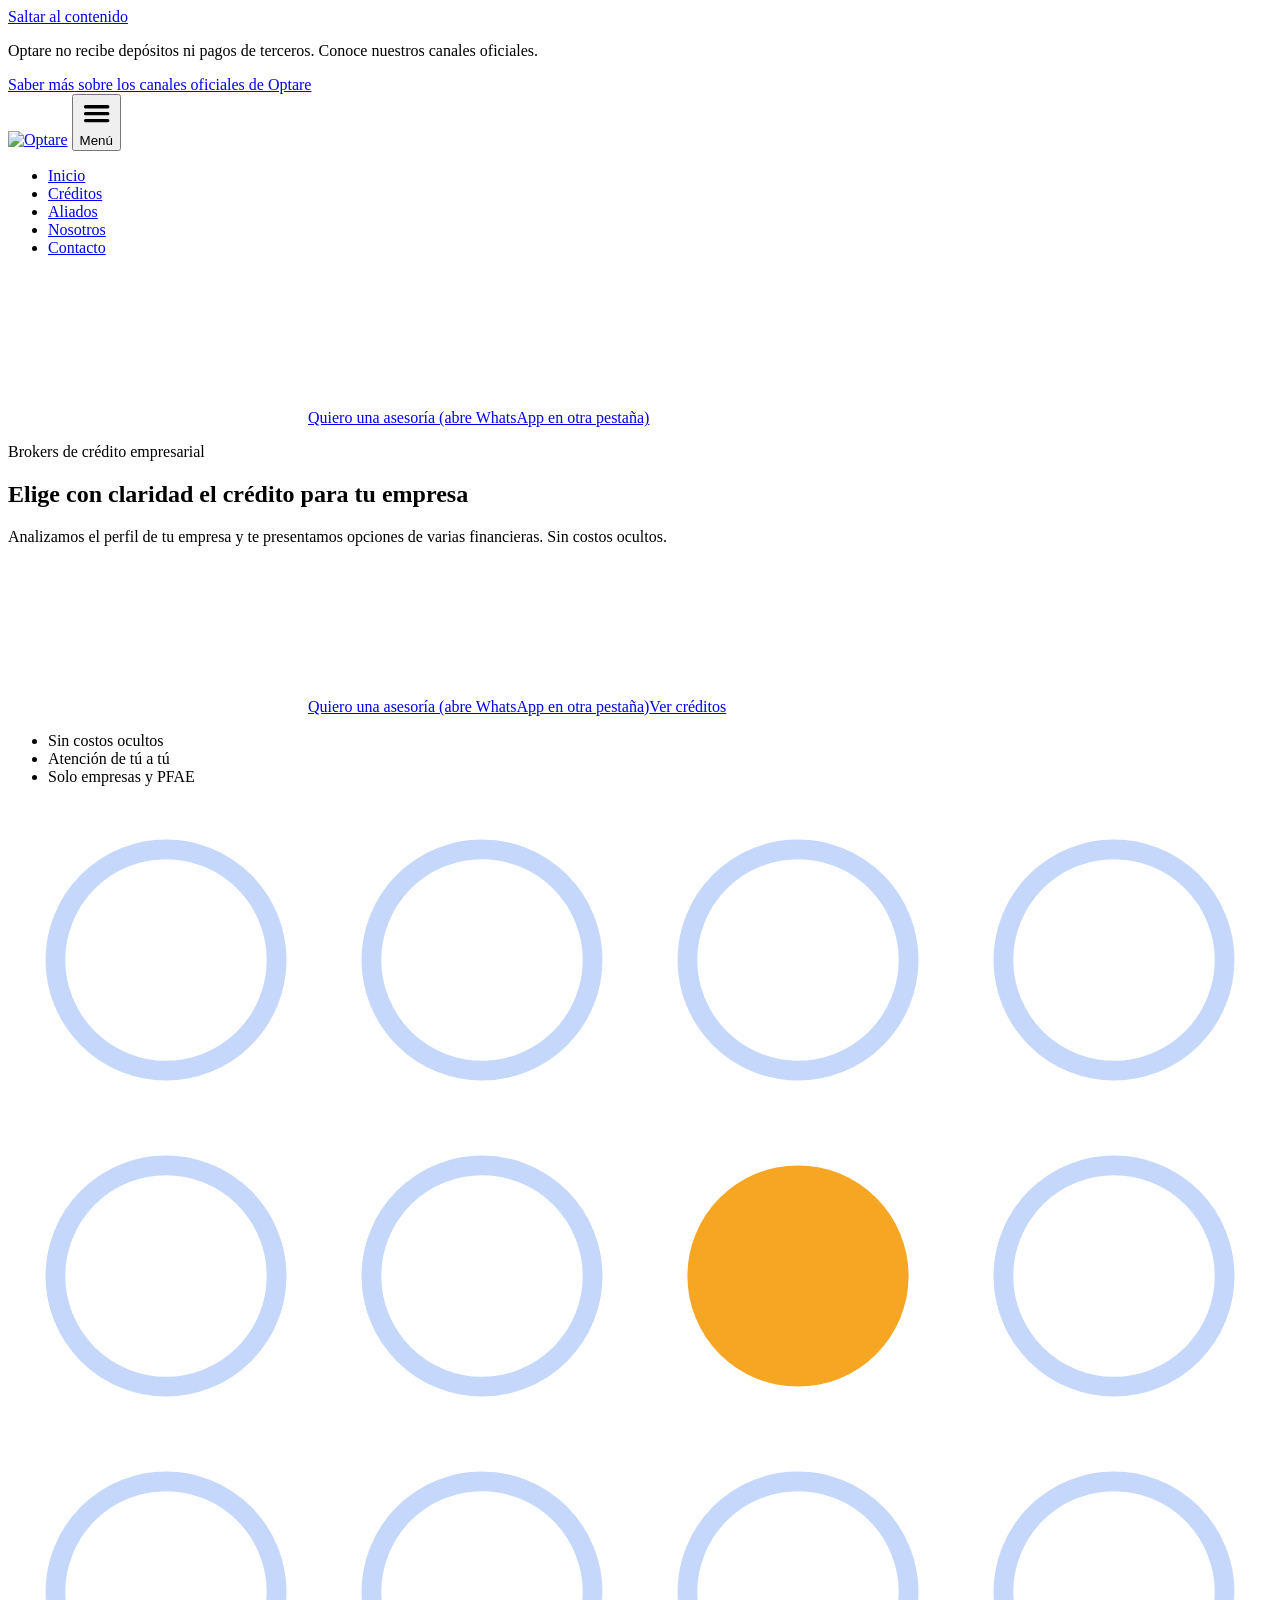
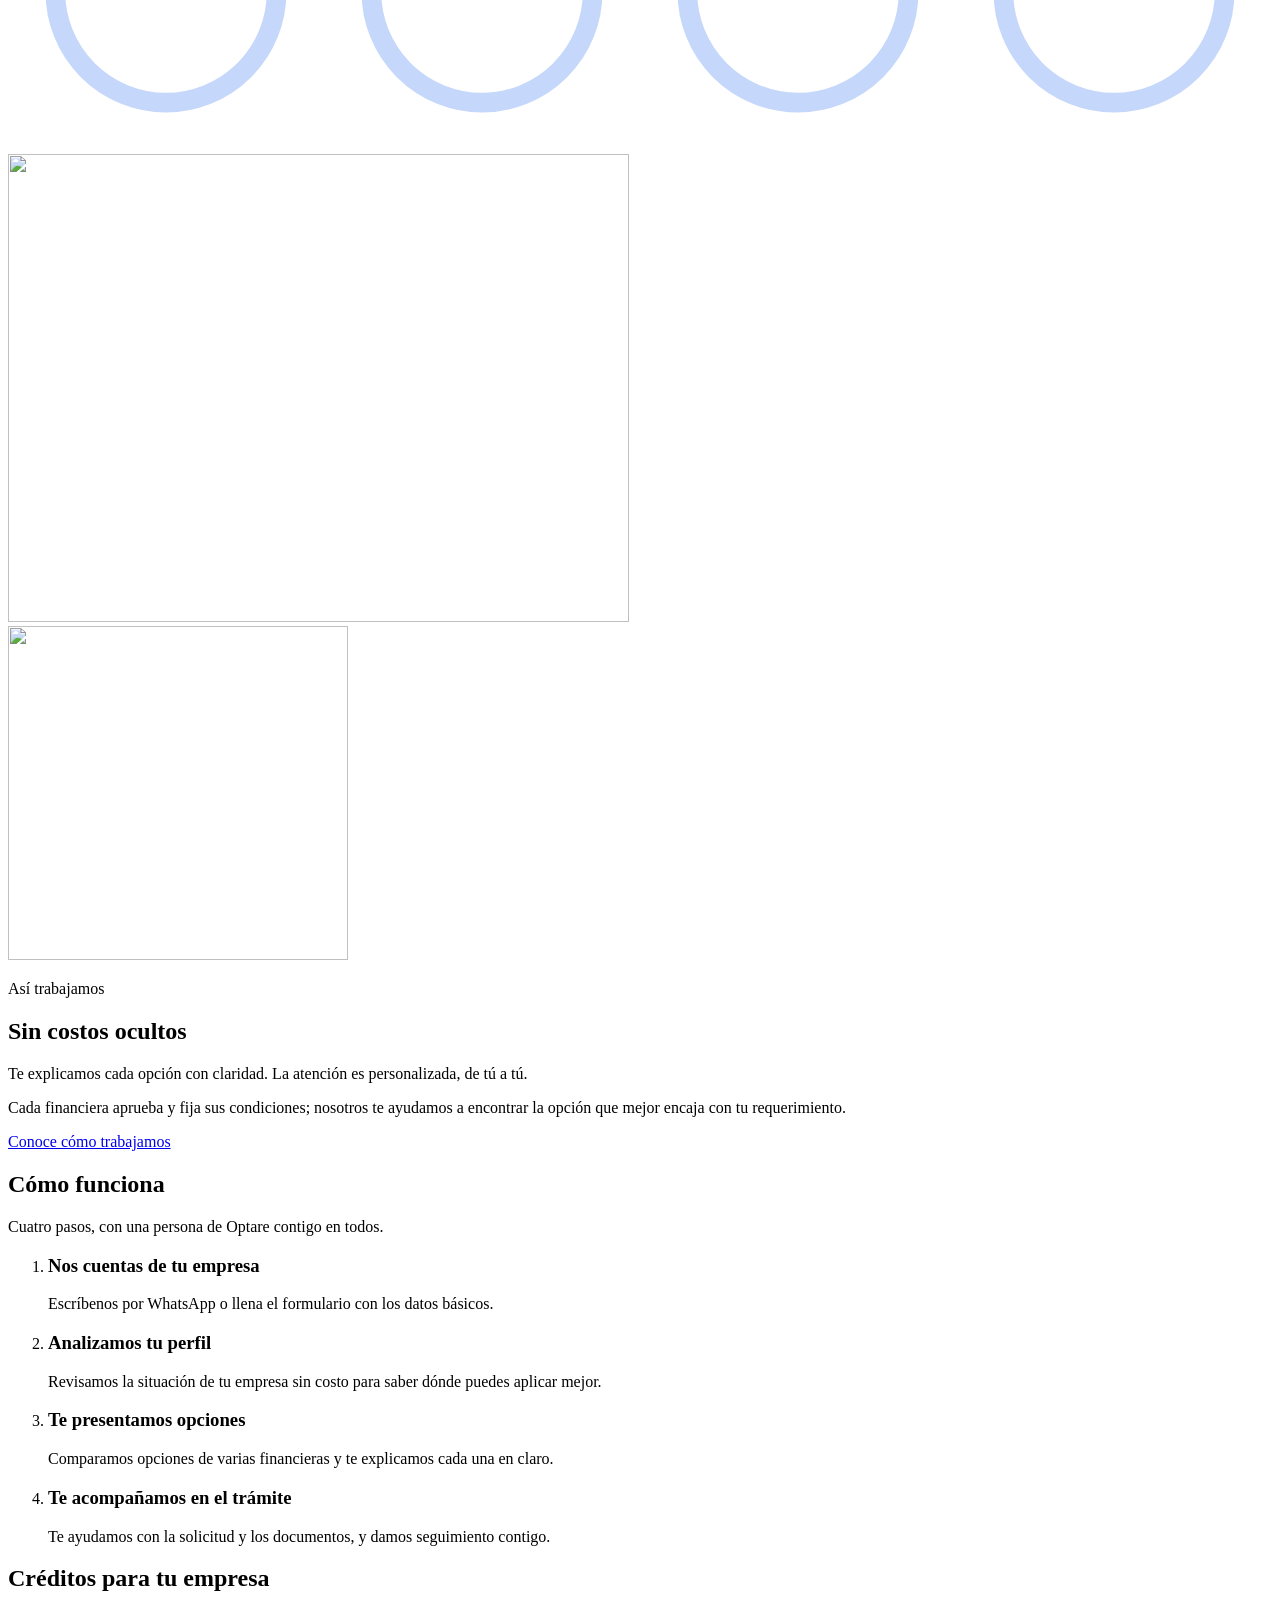
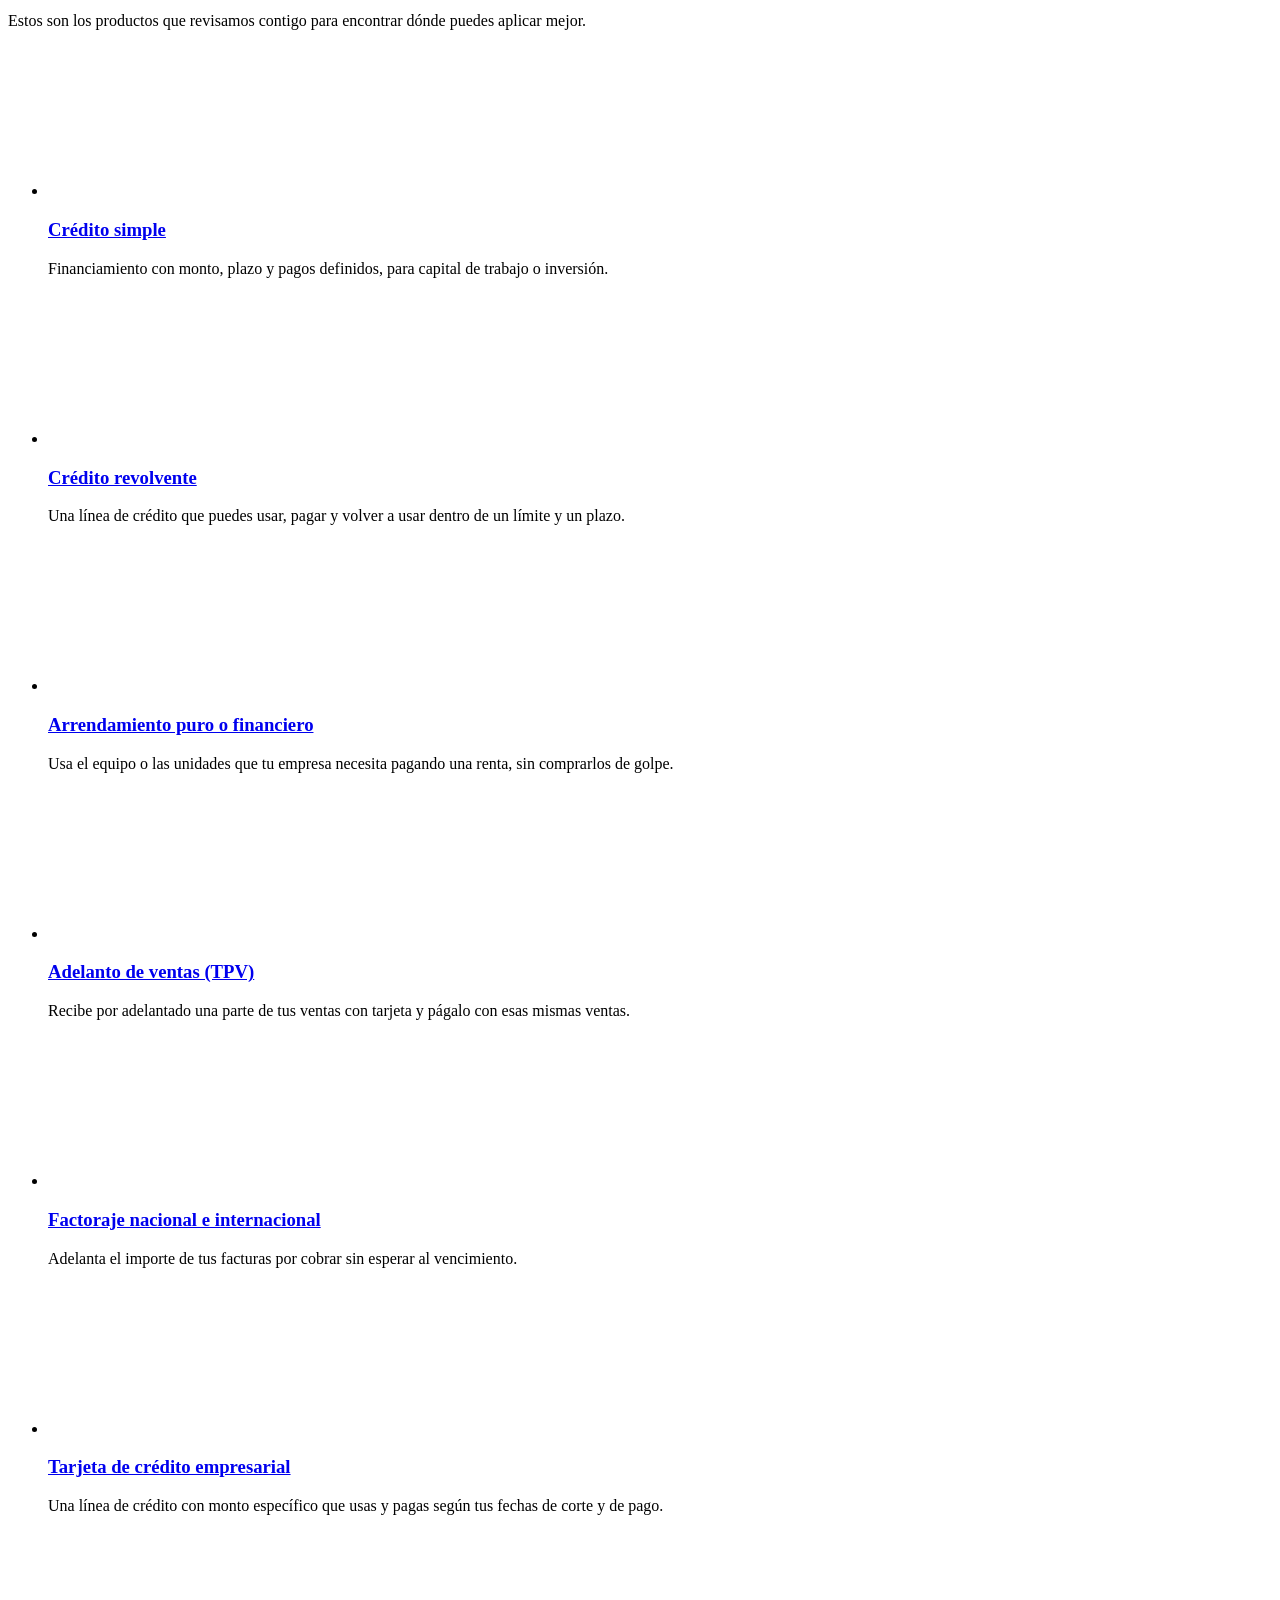
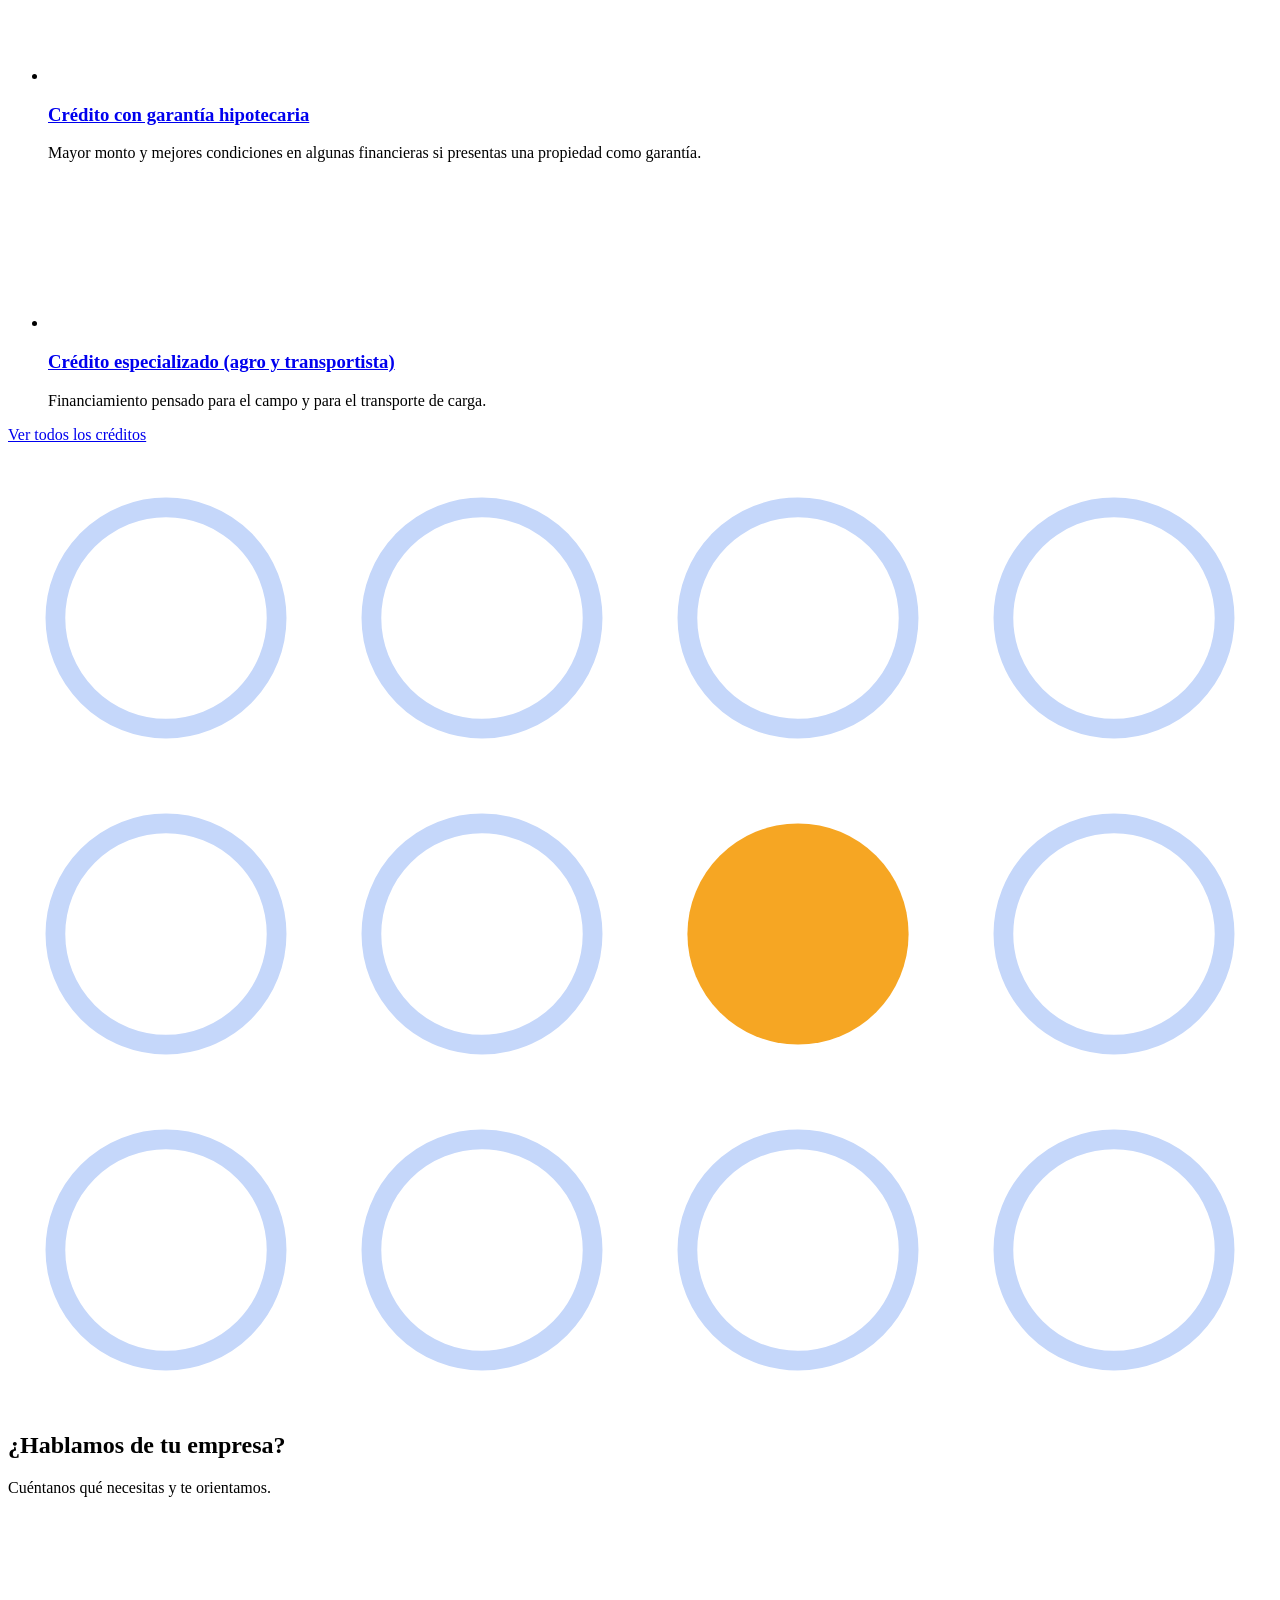
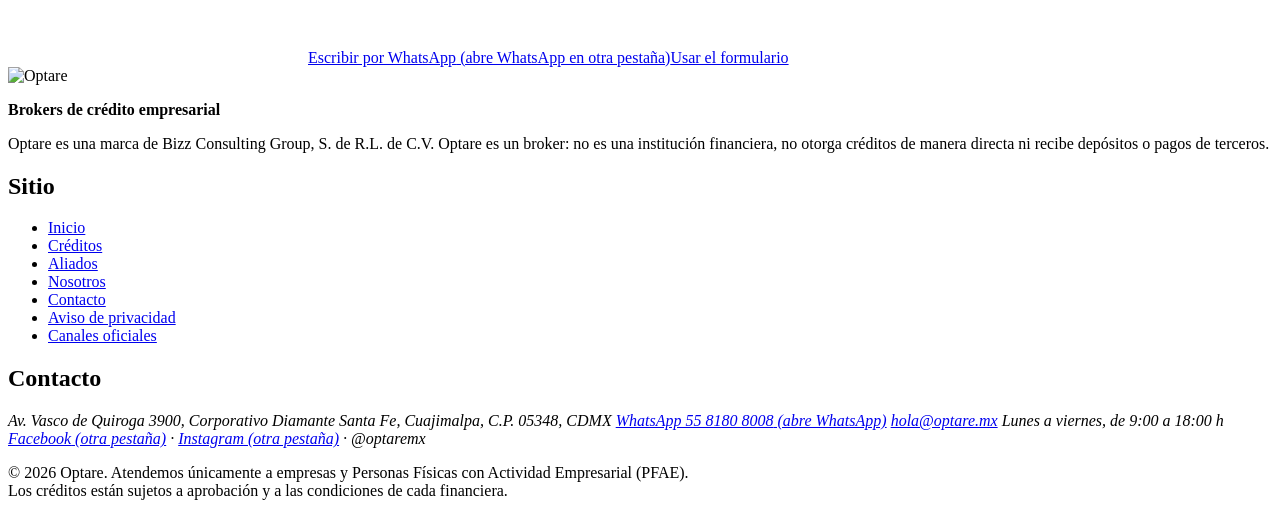
==== index.html @ beb2c5e2 "Demo del sitio Optare" ====
<!doctype html> <html lang="es-MX" class="no-js"> <head><meta name="robots" content="noindex,nofollow"> <meta charset="utf-8"> <meta name="viewport" content="width=device-width,initial-scale=1"> <title>Optare | Brokers de crédito empresarial</title> <meta name="description" content="Optare es un broker de crédito empresarial. Analizamos el perfil de tu empresa y te presentamos opciones de financiamiento de varias financieras."> <link rel="canonical" href="https://optare.mx/"> <meta name="theme-color" content="#14295F"> <meta property="og:type" content="website"><meta property="og:locale" content="es_MX"><meta property="og:site_name" content="Optare"> <meta property="og:title" content="Optare | Brokers de crédito empresarial"><meta property="og:description" content="Optare es un broker de crédito empresarial. Analizamos el perfil de tu empresa y te presentamos opciones de financiamiento de varias financieras."> <meta property="og:url" content="https://optare.mx/"><meta property="og:image" content="https://optare.mx/assets/img/og-optare.png"> <meta property="og:image:width" content="1200"><meta property="og:image:height" content="630"><meta property="og:image:alt" content="Optare, brokers de crédito empresarial"> <meta name="twitter:card" content="summary_large_image"> <link rel="icon" href="/optare-demo/favicon.ico" sizes="32x32"><link rel="icon" type="image/png" sizes="192x192" href="/optare-demo/favicon-192.png"> <link rel="apple-touch-icon" href="/optare-demo/apple-touch-icon.png"><link rel="manifest" href="/optare-demo/site.webmanifest"> <link rel="preload" href="/optare-demo/assets/fonts/poppins-400.woff2" as="font" type="font/woff2" crossorigin> <link rel="preload" href="/optare-demo/assets/fonts/poppins-500.woff2" as="font" type="font/woff2" crossorigin> <link rel="preload" href="/optare-demo/assets/fonts/poppins-600.woff2" as="font" type="font/woff2" crossorigin> <link rel="stylesheet" href="/optare-demo/assets/estilos.a77930a5.css"> <script type="application/ld+json">{"@context":"https://schema.org","@type":"ProfessionalService","name":"Optare","legalName":"Bizz Consulting Group, S. de R.L. de C.V.","description":"Broker de crédito empresarial. Analizamos el perfil de tu empresa y te presentamos opciones de financiamiento de varias financieras.","url":"https://optare.mx/","logo":"https://optare.mx/assets/img/og-optare.png","image":"https://optare.mx/assets/img/og-optare.png","email":"hola@optare.mx","telephone":"+52 55 8180 8008","areaServed":"MX","address":{"@type":"PostalAddress","streetAddress":"Av. Vasco de Quiroga 3900, Corporativo Diamante Santa Fe","addressLocality":"Cuajimalpa","addressRegion":"CDMX","postalCode":"05348","addressCountry":"MX"},"openingHours":"Mo-Fr 09:00-18:00","sameAs":["https://www.facebook.com/optaremx","https://www.instagram.com/optaremx/"]}</script></head> <body> <a class="skip" href="#contenido">Saltar al contenido</a> <div class="topbar" role="region" aria-label="Aviso antifraude"><div class="wrap"><p>Optare no recibe depósitos ni pagos de terceros. Conoce nuestros canales oficiales.</p><a href="/optare-demo/contacto/#canales-oficiales" data-abrir-aviso>Saber más<span class="sr-only"> sobre los canales oficiales de Optare</span></a></div></div> <header class="header"><div class="wrap"> <a class="brand" href="/optare-demo/" aria-label="Optare, ir al inicio"><img src="/optare-demo/assets/img/optare.svg" alt="Optare" width="120" height="59"></a> <button class="menu-btn" type="button" aria-expanded="false" aria-controls="menu"><svg viewBox="0 0 24 24" fill="none" stroke="currentColor" stroke-width="2.4" stroke-linecap="round" aria-hidden="true" focusable="false"><path d="M4 7h16M4 12h16M4 17h16"/></svg><span>Menú</span></button> <nav class="nav" id="menu" aria-label="Principal"><ul><li><a href="/optare-demo/" aria-current="page">Inicio</a></li><li><a href="/optare-demo/creditos/">Créditos</a></li><li><a href="/optare-demo/aliados/">Aliados</a></li><li><a href="/optare-demo/nosotros/">Nosotros</a></li><li><a href="/optare-demo/contacto/">Contacto</a></li></ul><a class="btn btn--primary" href="https://wa.me/525581808008?text=Hola%2C%20quiero%20una%20asesor%C3%ADa%20de%20cr%C3%A9dito%20para%20mi%20empresa." target="_blank" rel="noopener"><svg class="" aria-hidden="true" focusable="false"><use href="/optare-demo/assets/icons/iconos.svg#chat-btn"></use></svg><span>Quiero una asesoría<span class="sr-only"> (abre WhatsApp en otra pestaña)</span></span></a></nav> </div></header> <main id="contenido" tabindex="-1"> <section class="hero" aria-labelledby="h1"><div class="wrap split"> <div><p class="eyebrow">Brokers de crédito empresarial</p> <h1 id="h1">Elige con claridad el crédito para tu empresa</h1> <p class="lead">Analizamos el perfil de tu empresa y te presentamos opciones de varias financieras. Sin costos ocultos.</p> <div class="btn-row"><a class="btn btn--primary" href="https://wa.me/525581808008?text=Hola%2C%20quiero%20una%20asesor%C3%ADa%20de%20cr%C3%A9dito%20para%20mi%20empresa." target="_blank" rel="noopener"><svg class="" aria-hidden="true" focusable="false"><use href="/optare-demo/assets/icons/iconos.svg#chat-btn"></use></svg><span>Quiero una asesoría<span class="sr-only"> (abre WhatsApp en otra pestaña)</span></span></a><a class="btn btn--outline" href="/optare-demo/creditos/">Ver créditos</a></div> <ul class="chips"><li>Sin costos ocultos</li><li>Atención de tú a tú</li><li>Solo empresas y PFAE</li></ul></div> <div class="hero__art art"><svg class="rings" viewBox="0 0 320 240" fill="none" stroke="#C5D7FA" stroke-width="5" aria-hidden="true" focusable="false"><circle cx="40" cy="40" r="28"/><circle cx="120" cy="40" r="28"/><circle cx="200" cy="40" r="28"/><circle cx="280" cy="40" r="28"/><circle cx="40" cy="120" r="28"/><circle cx="120" cy="120" r="28"/><circle cx="200" cy="120" r="28" fill="#F6A623" stroke="none"/><circle cx="280" cy="120" r="28"/><circle cx="40" cy="200" r="28"/><circle cx="120" cy="200" r="28"/><circle cx="200" cy="200" r="28"/><circle cx="280" cy="200" r="28"/></svg><img src="/optare-demo/assets/img/hero.svg" alt="" width="621" height="468" fetchpriority="high" decoding="async"></div> </div></section> <section class="section" aria-labelledby="claridad-t"><div class="wrap split split--rev"> <div class="split__media"><img src="/optare-demo/assets/img/claridad.svg" alt="" width="340" height="334" loading="lazy" decoding="async"></div> <div><p class="eyebrow">Así trabajamos</p><h2 id="claridad-t">Sin costos ocultos</h2> <p class="lead">Te explicamos cada opción con claridad. La atención es personalizada, de tú a tú.</p> <p>Cada financiera aprueba y fija sus condiciones; nosotros te ayudamos a encontrar la opción que mejor encaja con tu requerimiento.</p> <a class="btn btn--outline" href="/optare-demo/nosotros/">Conoce cómo trabajamos</a></div></div></section> <section class="section section--mist" aria-labelledby="como-t"><div class="wrap"> <h2 id="como-t">Cómo funciona</h2><p class="lead">Cuatro pasos, con una persona de Optare contigo en todos.</p><ol class="steps"><li><h3>Nos cuentas de tu empresa</h3><p>Escríbenos por WhatsApp o llena el formulario con los datos básicos.</p></li><li><h3>Analizamos tu perfil</h3><p>Revisamos la situación de tu empresa sin costo para saber dónde puedes aplicar mejor.</p></li><li><h3>Te presentamos opciones</h3><p>Comparamos opciones de varias financieras y te explicamos cada una en claro.</p></li><li><h3>Te acompañamos en el trámite</h3><p>Te ayudamos con la solicitud y los documentos, y damos seguimiento contigo.</p></li></ol></div></section> <section class="section" aria-labelledby="cred-t"><div class="wrap"> <h2 id="cred-t">Créditos para tu empresa</h2> <p class="lead">Estos son los productos que revisamos contigo para encontrar dónde puedes aplicar mejor.</p> <ul class="cards"><li class="card"><svg class="icon" aria-hidden="true" focusable="false"><use href="/optare-demo/assets/icons/iconos.svg#simple"></use></svg><h3><a href="/optare-demo/creditos/#simple">Crédito simple</a></h3><p>Financiamiento con monto, plazo y pagos definidos, para capital de trabajo o inversión.</p></li><li class="card"><svg class="icon" aria-hidden="true" focusable="false"><use href="/optare-demo/assets/icons/iconos.svg#revolvente"></use></svg><h3><a href="/optare-demo/creditos/#revolvente">Crédito revolvente</a></h3><p>Una línea de crédito que puedes usar, pagar y volver a usar dentro de un límite y un plazo.</p></li><li class="card"><svg class="icon" aria-hidden="true" focusable="false"><use href="/optare-demo/assets/icons/iconos.svg#arrendamiento"></use></svg><h3><a href="/optare-demo/creditos/#arrendamiento">Arrendamiento puro o financiero</a></h3><p>Usa el equipo o las unidades que tu empresa necesita pagando una renta, sin comprarlos de golpe.</p></li><li class="card"><svg class="icon" aria-hidden="true" focusable="false"><use href="/optare-demo/assets/icons/iconos.svg#tpv"></use></svg><h3><a href="/optare-demo/creditos/#tpv">Adelanto de ventas (TPV)</a></h3><p>Recibe por adelantado una parte de tus ventas con tarjeta y págalo con esas mismas ventas.</p></li><li class="card"><svg class="icon" aria-hidden="true" focusable="false"><use href="/optare-demo/assets/icons/iconos.svg#factoraje"></use></svg><h3><a href="/optare-demo/creditos/#factoraje">Factoraje nacional e internacional</a></h3><p>Adelanta el importe de tus facturas por cobrar sin esperar al vencimiento.</p></li><li class="card"><svg class="icon" aria-hidden="true" focusable="false"><use href="/optare-demo/assets/icons/iconos.svg#tarjeta"></use></svg><h3><a href="/optare-demo/creditos/#tarjeta">Tarjeta de crédito empresarial</a></h3><p>Una línea de crédito con monto específico que usas y pagas según tus fechas de corte y de pago.</p></li><li class="card"><svg class="icon" aria-hidden="true" focusable="false"><use href="/optare-demo/assets/icons/iconos.svg#hipoteca"></use></svg><h3><a href="/optare-demo/creditos/#hipoteca">Crédito con garantía hipotecaria</a></h3><p>Mayor monto y mejores condiciones en algunas financieras si presentas una propiedad como garantía.</p></li><li class="card"><svg class="icon" aria-hidden="true" focusable="false"><use href="/optare-demo/assets/icons/iconos.svg#agro"></use></svg><h3><a href="/optare-demo/creditos/#agro">Crédito especializado (agro y transportista)</a></h3><p>Financiamiento pensado para el campo y para el transporte de carga.</p></li></ul> <p class="center"><a class="btn btn--primary" href="/optare-demo/creditos/">Ver todos los créditos</a></p></div></section> <section class="section cta on-dark" aria-labelledby="cta-t"><svg class="rings" viewBox="0 0 320 240" fill="none" stroke="#C5D7FA" stroke-width="5" aria-hidden="true" focusable="false"><circle cx="40" cy="40" r="28"/><circle cx="120" cy="40" r="28"/><circle cx="200" cy="40" r="28"/><circle cx="280" cy="40" r="28"/><circle cx="40" cy="120" r="28"/><circle cx="120" cy="120" r="28"/><circle cx="200" cy="120" r="28" fill="#F6A623" stroke="none"/><circle cx="280" cy="120" r="28"/><circle cx="40" cy="200" r="28"/><circle cx="120" cy="200" r="28"/><circle cx="200" cy="200" r="28"/><circle cx="280" cy="200" r="28"/></svg><div class="wrap"> <h2 id="cta-t">¿Hablamos de tu empresa?</h2><p>Cuéntanos qué necesitas y te orientamos.</p> <div class="btn-row"><a class="btn btn--primary" href="https://wa.me/525581808008?text=Hola%2C%20quiero%20una%20asesor%C3%ADa%20de%20cr%C3%A9dito%20para%20mi%20empresa." target="_blank" rel="noopener"><svg class="" aria-hidden="true" focusable="false"><use href="/optare-demo/assets/icons/iconos.svg#chat-btn"></use></svg><span>Escribir por WhatsApp<span class="sr-only"> (abre WhatsApp en otra pestaña)</span></span></a><a class="btn btn--outline" href="/optare-demo/contacto/">Usar el formulario</a></div></div></section> </main> <footer class="footer on-dark"><div class="wrap"><div class="footer__grid"> <div class="footer__brand"><img src="/optare-demo/assets/img/optare-reverso.svg" alt="Optare" width="136" height="67" loading="lazy"> <p><strong>Brokers de crédito empresarial</strong></p> <p>Optare es una marca de Bizz Consulting Group, S. de R.L. de C.V. Optare es un broker: no es una institución financiera, no otorga créditos de manera directa ni recibe depósitos o pagos de terceros.</p></div> <nav aria-label="Pie de página"><h2>Sitio</h2><ul><li><a href="/optare-demo/">Inicio</a></li><li><a href="/optare-demo/creditos/">Créditos</a></li><li><a href="/optare-demo/aliados/">Aliados</a></li><li><a href="/optare-demo/nosotros/">Nosotros</a></li><li><a href="/optare-demo/contacto/">Contacto</a></li><li><a href="/optare-demo/aviso/">Aviso de privacidad</a></li><li><a href="/optare-demo/contacto/#canales-oficiales">Canales oficiales</a></li></ul></nav> <div><h2>Contacto</h2><address><span>Av. Vasco de Quiroga 3900, Corporativo Diamante Santa Fe, Cuajimalpa, C.P. 05348, CDMX</span> <a href="https://wa.me/525581808008?text=Hola%2C%20quiero%20una%20asesor%C3%ADa%20de%20cr%C3%A9dito%20para%20mi%20empresa." target="_blank" rel="noopener">WhatsApp 55 8180 8008<span class="sr-only"> (abre WhatsApp)</span></a> <a href="mailto:hola@optare.mx">hola@optare.mx</a> <span>Lunes a viernes, de 9:00 a 18:00 h</span> <span><a href="https://www.facebook.com/optaremx" target="_blank" rel="noopener">Facebook<span class="sr-only"> (otra pestaña)</span></a> · <a href="https://www.instagram.com/optaremx/" target="_blank" rel="noopener">Instagram<span class="sr-only"> (otra pestaña)</span></a> · @optaremx</span></address></div> </div><p class="legal-note">© 2026 Optare. Atendemos únicamente a empresas y Personas Físicas con Actividad Empresarial (PFAE).<br>Los créditos están sujetos a aprobación y a las condiciones de cada financiera.</p></div></footer> <dialog id="aviso-fraude" aria-labelledby="aviso-titulo"><div class="dlg"> <div class="dlg__head"><img src="/optare-demo/assets/img/antifraude.svg" alt="" width="340" height="289" loading="lazy" decoding="async"><h2 id="aviso-titulo">Aviso importante</h2></div> <p>Para cuidar a nuestros clientes, te recordamos que:</p> <ul><li>Optare no recibe depósitos ni pagos de terceros. Si alguien te los pide a nombre de Optare, repórtalo.</li> <li>Atendemos únicamente a empresas y Personas Físicas con Actividad Empresarial (PFAE).</li> <li>Verifica siempre que el contacto sea de un canal oficial.</li></ul> <div class="official"><p>Canales oficiales</p><ul class=""><li>Sitio web: <strong>optare.mx</strong></li><li>WhatsApp: <a href="https://wa.me/525581808008?text=Hola%2C%20quiero%20una%20asesor%C3%ADa%20de%20cr%C3%A9dito%20para%20mi%20empresa." target="_blank" rel="noopener">55 8180 8008<span class="sr-only"> (abre WhatsApp)</span></a></li><li>Correo: <a href="mailto:hola@optare.mx">hola@optare.mx</a></li><li>Facebook e Instagram: <a href="https://www.facebook.com/optaremx" target="_blank" rel="noopener">@optaremx<span class="sr-only"> en Facebook (otra pestaña)</span></a></li><li>Reportar un intento de fraude: <a href="mailto:hola@optare.mx">hola@optare.mx</a></li></ul></div> <div class="btn-row"><button class="btn btn--primary" type="button" data-cerrar autofocus>Entendido</button> <a class="btn btn--outline" href="/optare-demo/contacto/#canales-oficiales">Más información<span class="sr-only"> sobre los canales oficiales</span></a></div></div></dialog> <script src="/optare-demo/assets/sitio.c9f579a4.js" defer></script> </body> </html>
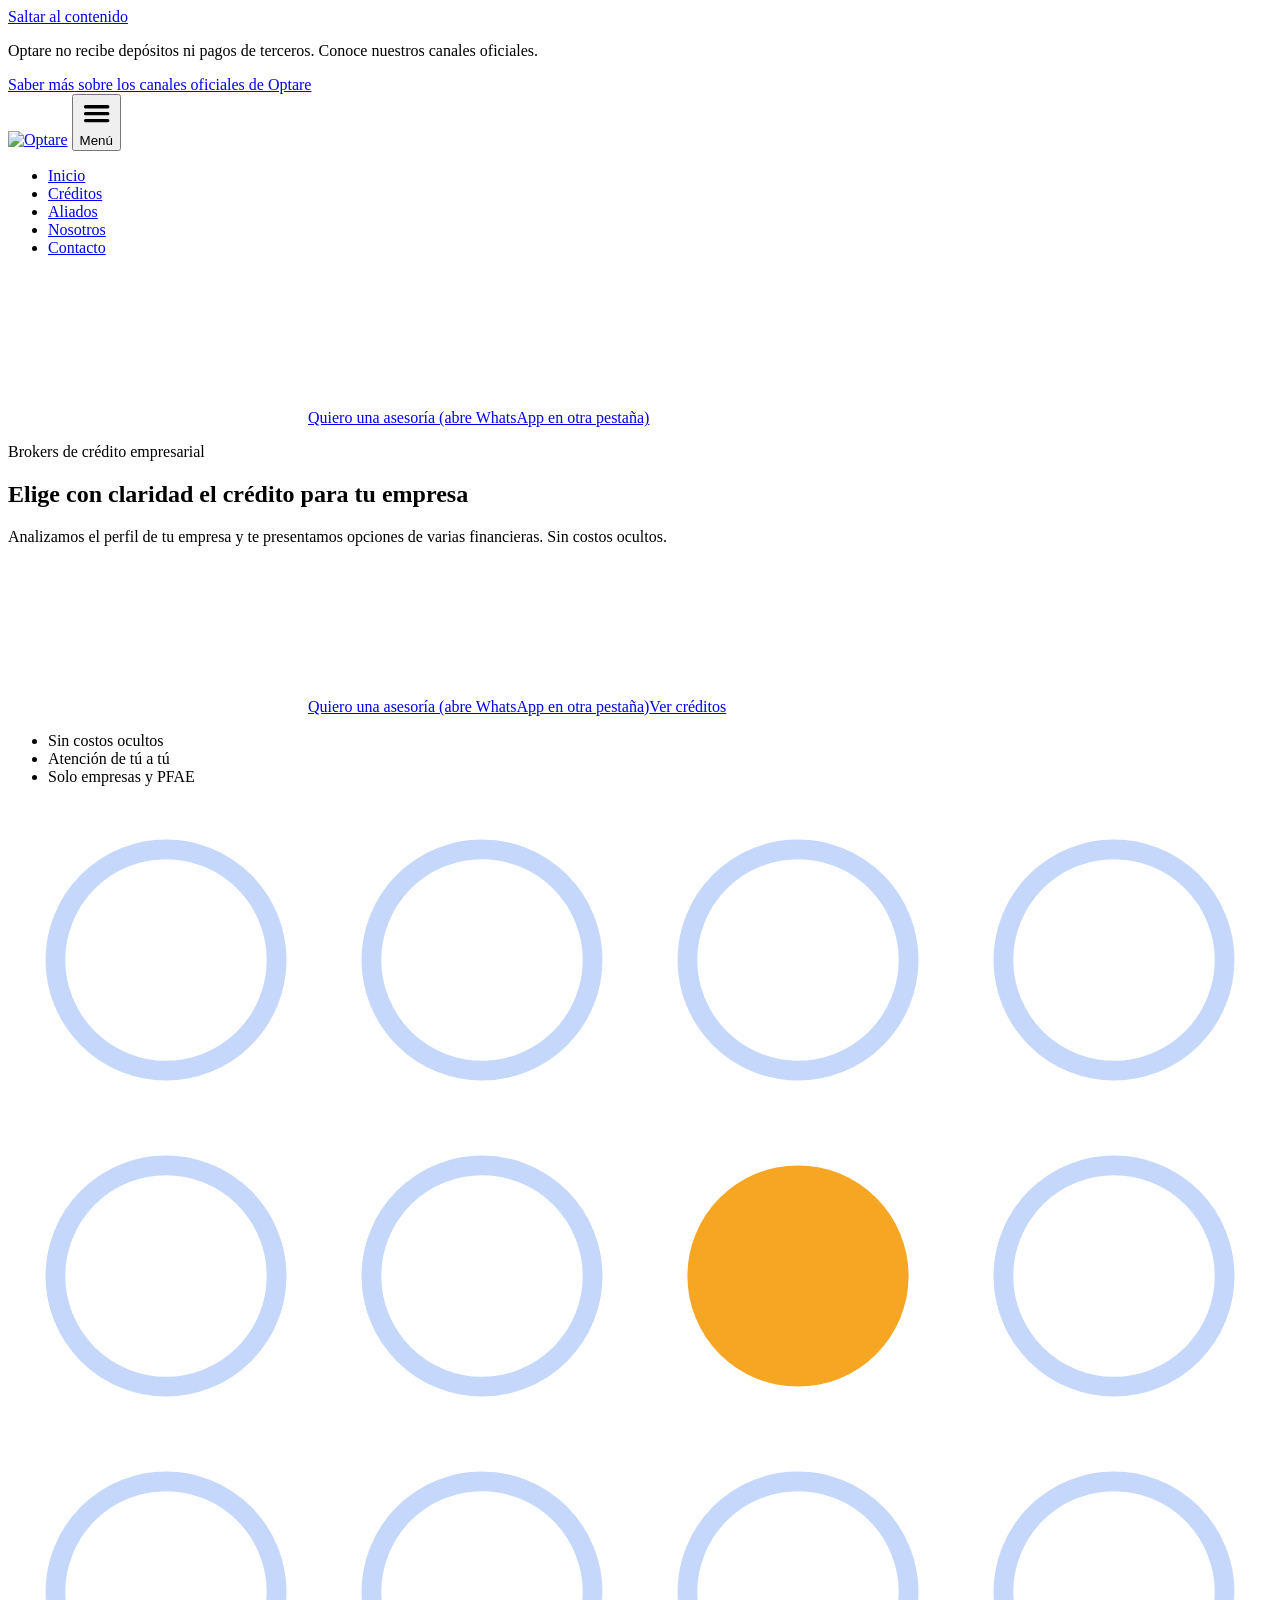
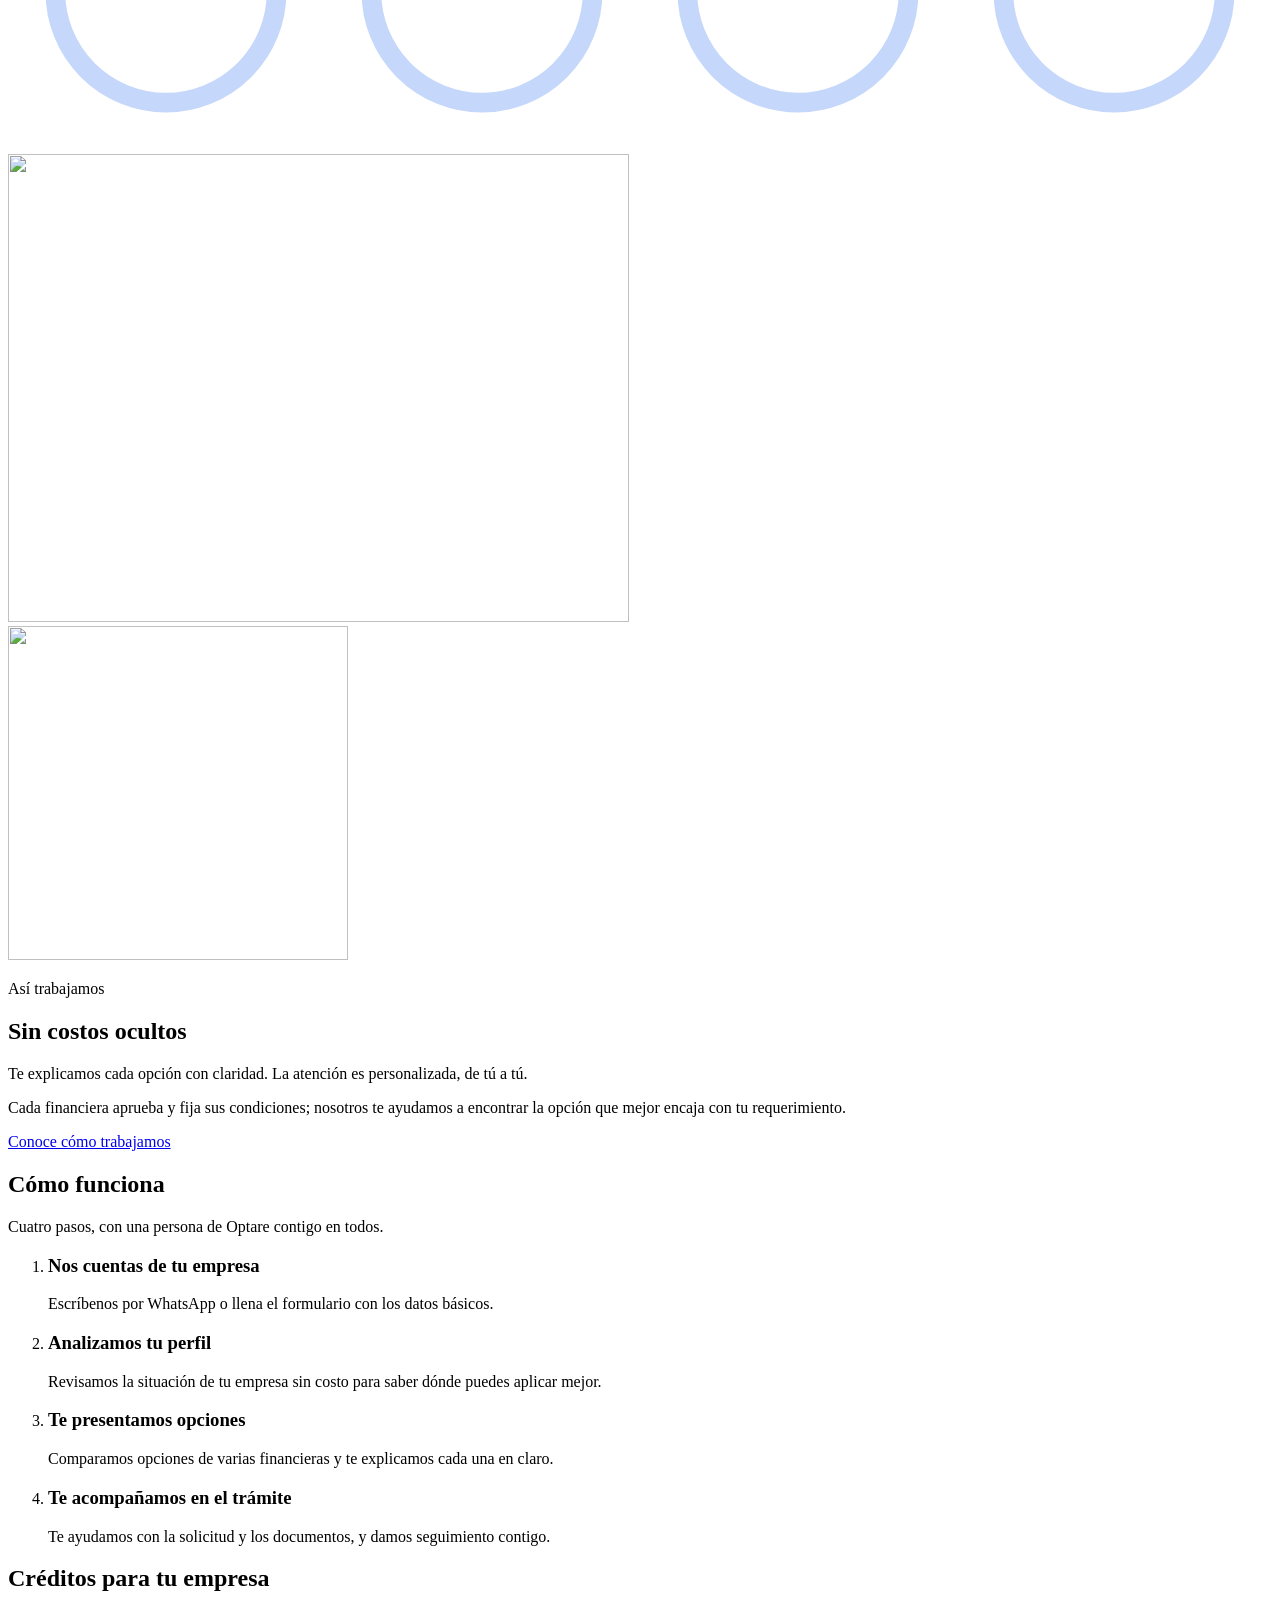
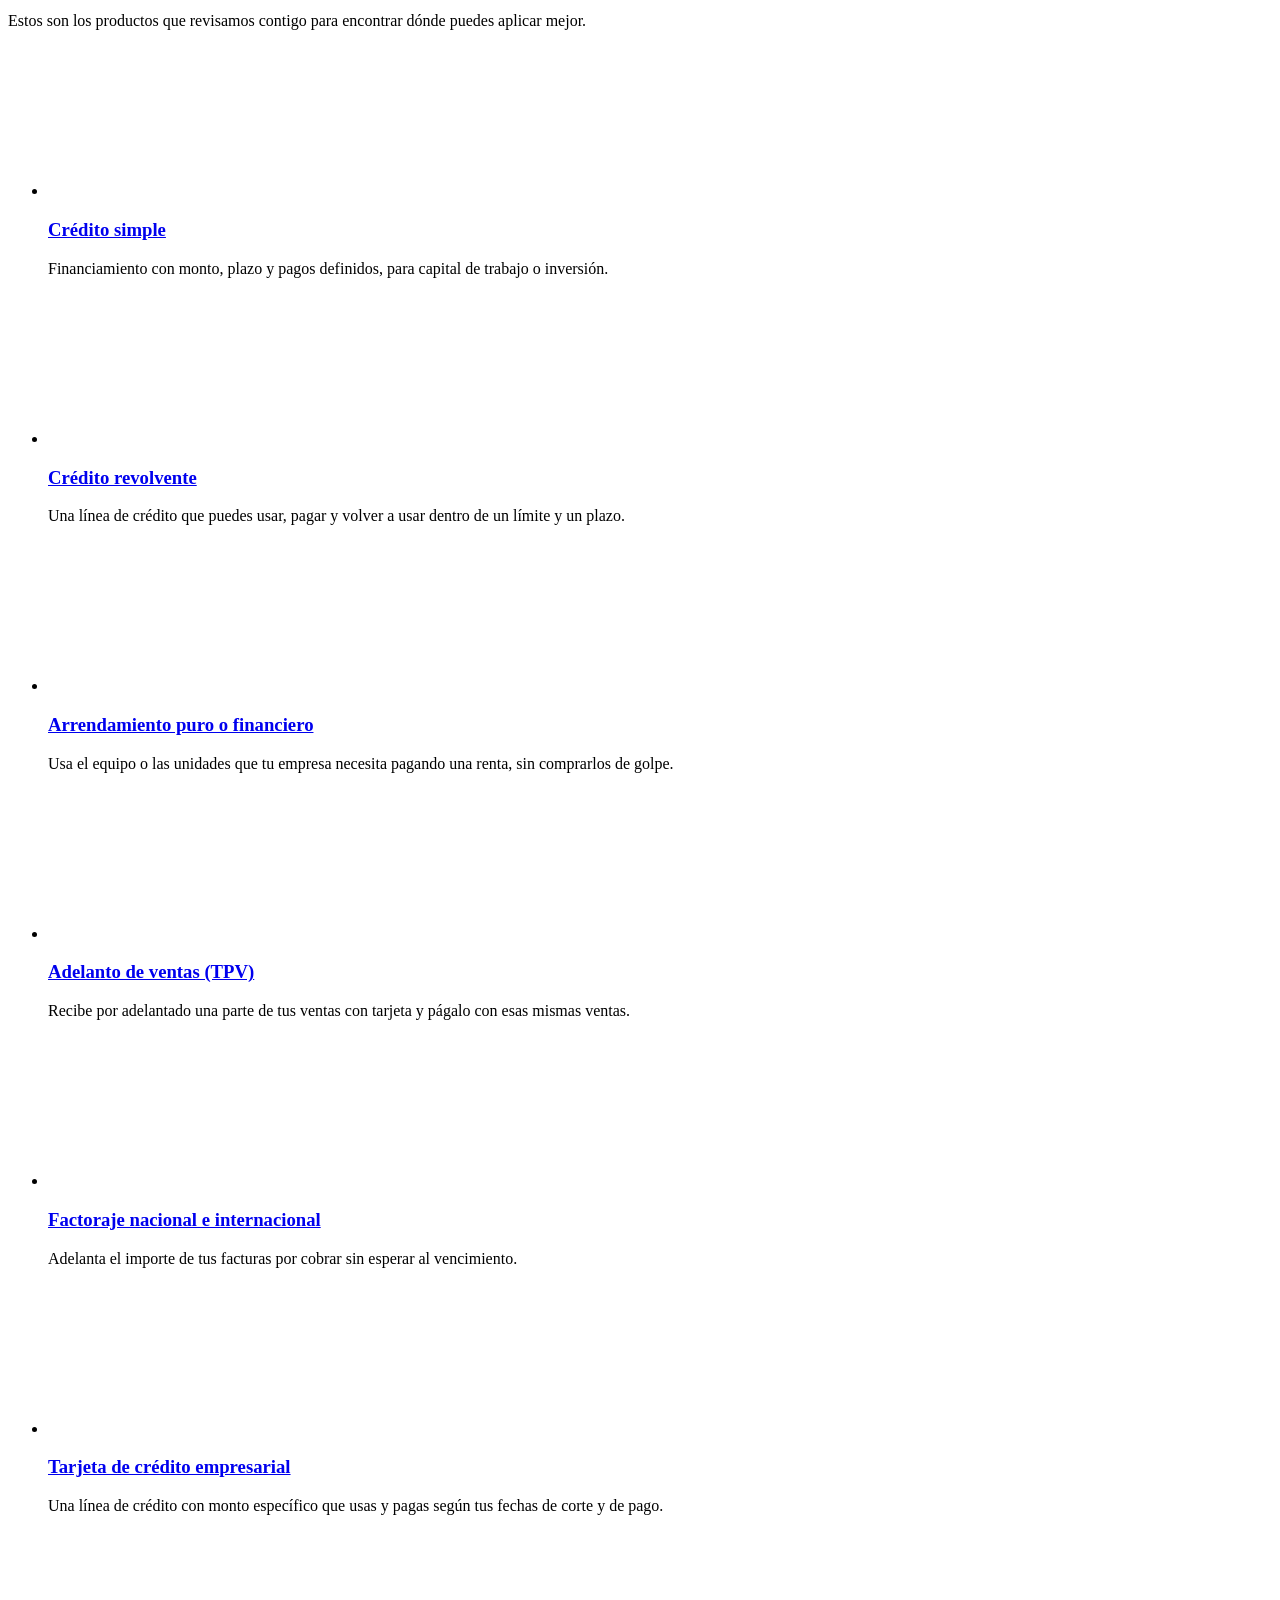
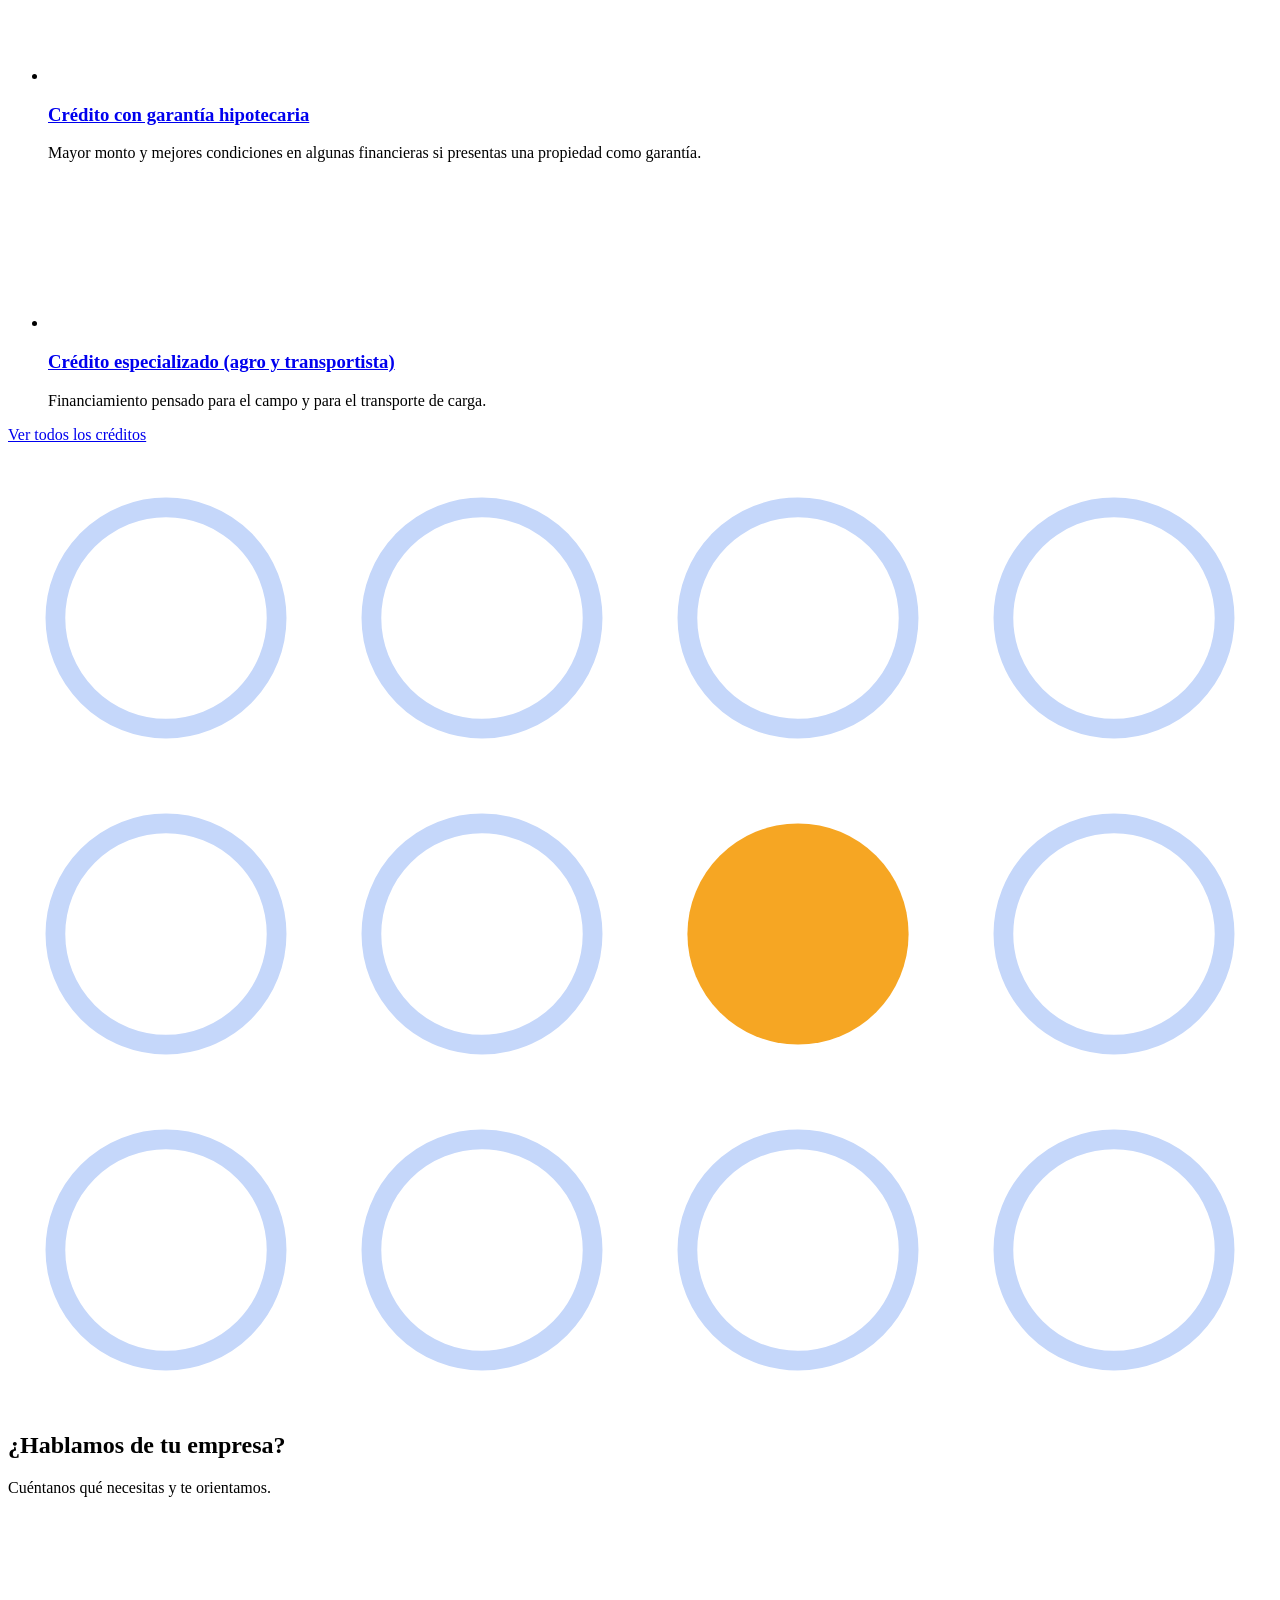
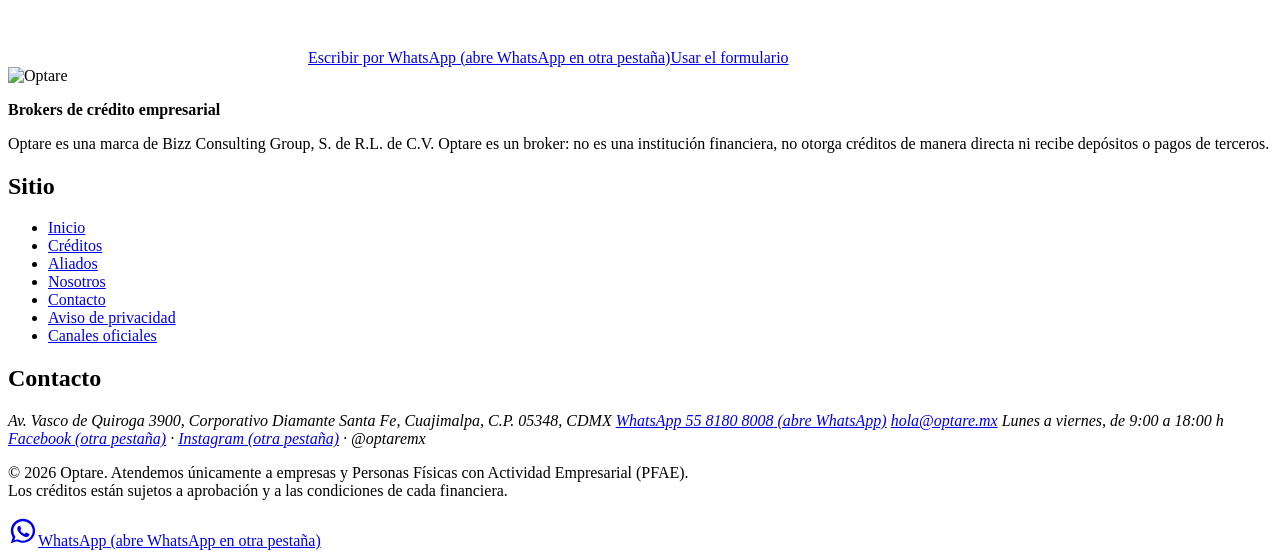
==== commit dd496b2a: "Demo: botón flotante de WhatsApp en todas las páginas Co-Authored-By: Claude Sonnet 5.5 <noreply@ant" ====
--- a/index.html
+++ b/index.html
@@ -1 +1 @@
-<!doctype html> <html lang="es-MX" class="no-js"> <head><meta name="robots" content="noindex,nofollow"> <meta charset="utf-8"> <meta name="viewport" content="width=device-width,initial-scale=1"> <title>Optare | Brokers de crédito empresarial</title> <meta name="description" content="Optare es un broker de crédito empresarial. Analizamos el perfil de tu empresa y te presentamos opciones de financiamiento de varias financieras."> <link rel="canonical" href="https://optare.mx/"> <meta name="theme-color" content="#14295F"> <meta property="og:type" content="website"><meta property="og:locale" content="es_MX"><meta property="og:site_name" content="Optare"> <meta property="og:title" content="Optare | Brokers de crédito empresarial"><meta property="og:description" content="Optare es un broker de crédito empresarial. Analizamos el perfil de tu empresa y te presentamos opciones de financiamiento de varias financieras."> <meta property="og:url" content="https://optare.mx/"><meta property="og:image" content="https://optare.mx/assets/img/og-optare.png"> <meta property="og:image:width" content="1200"><meta property="og:image:height" content="630"><meta property="og:image:alt" content="Optare, brokers de crédito empresarial"> <meta name="twitter:card" content="summary_large_image"> <link rel="icon" href="/optare-demo/favicon.ico" sizes="32x32"><link rel="icon" type="image/png" sizes="192x192" href="/optare-demo/favicon-192.png"> <link rel="apple-touch-icon" href="/optare-demo/apple-touch-icon.png"><link rel="manifest" href="/optare-demo/site.webmanifest"> <link rel="preload" href="/optare-demo/assets/fonts/poppins-400.woff2" as="font" type="font/woff2" crossorigin> <link rel="preload" href="/optare-demo/assets/fonts/poppins-500.woff2" as="font" type="font/woff2" crossorigin> <link rel="preload" href="/optare-demo/assets/fonts/poppins-600.woff2" as="font" type="font/woff2" crossorigin> <link rel="stylesheet" href="/optare-demo/assets/estilos.a77930a5.css"> <script type="application/ld+json">{"@context":"https://schema.org","@type":"ProfessionalService","name":"Optare","legalName":"Bizz Consulting Group, S. de R.L. de C.V.","description":"Broker de crédito empresarial. Analizamos el perfil de tu empresa y te presentamos opciones de financiamiento de varias financieras.","url":"https://optare.mx/","logo":"https://optare.mx/assets/img/og-optare.png","image":"https://optare.mx/assets/img/og-optare.png","email":"hola@optare.mx","telephone":"+52 55 8180 8008","areaServed":"MX","address":{"@type":"PostalAddress","streetAddress":"Av. Vasco de Quiroga 3900, Corporativo Diamante Santa Fe","addressLocality":"Cuajimalpa","addressRegion":"CDMX","postalCode":"05348","addressCountry":"MX"},"openingHours":"Mo-Fr 09:00-18:00","sameAs":["https://www.facebook.com/optaremx","https://www.instagram.com/optaremx/"]}</script></head> <body> <a class="skip" href="#contenido">Saltar al contenido</a> <div class="topbar" role="region" aria-label="Aviso antifraude"><div class="wrap"><p>Optare no recibe depósitos ni pagos de terceros. Conoce nuestros canales oficiales.</p><a href="/optare-demo/contacto/#canales-oficiales" data-abrir-aviso>Saber más<span class="sr-only"> sobre los canales oficiales de Optare</span></a></div></div> <header class="header"><div class="wrap"> <a class="brand" href="/optare-demo/" aria-label="Optare, ir al inicio"><img src="/optare-demo/assets/img/optare.svg" alt="Optare" width="120" height="59"></a> <button class="menu-btn" type="button" aria-expanded="false" aria-controls="menu"><svg viewBox="0 0 24 24" fill="none" stroke="currentColor" stroke-width="2.4" stroke-linecap="round" aria-hidden="true" focusable="false"><path d="M4 7h16M4 12h16M4 17h16"/></svg><span>Menú</span></button> <nav class="nav" id="menu" aria-label="Principal"><ul><li><a href="/optare-demo/" aria-current="page">Inicio</a></li><li><a href="/optare-demo/creditos/">Créditos</a></li><li><a href="/optare-demo/aliados/">Aliados</a></li><li><a href="/optare-demo/nosotros/">Nosotros</a></li><li><a href="/optare-demo/contacto/">Contacto</a></li></ul><a class="btn btn--primary" href="https://wa.me/525581808008?text=Hola%2C%20quiero%20una%20asesor%C3%ADa%20de%20cr%C3%A9dito%20para%20mi%20empresa." target="_blank" rel="noopener"><svg class="" aria-hidden="true" focusable="false"><use href="/optare-demo/assets/icons/iconos.svg#chat-btn"></use></svg><span>Quiero una asesoría<span class="sr-only"> (abre WhatsApp en otra pestaña)</span></span></a></nav> </div></header> <main id="contenido" tabindex="-1"> <section class="hero" aria-labelledby="h1"><div class="wrap split"> <div><p class="eyebrow">Brokers de crédito empresarial</p> <h1 id="h1">Elige con claridad el crédito para tu empresa</h1> <p class="lead">Analizamos el perfil de tu empresa y te presentamos opciones de varias financieras. Sin costos ocultos.</p> <div class="btn-row"><a class="btn btn--primary" href="https://wa.me/525581808008?text=Hola%2C%20quiero%20una%20asesor%C3%ADa%20de%20cr%C3%A9dito%20para%20mi%20empresa." target="_blank" rel="noopener"><svg class="" aria-hidden="true" focusable="false"><use href="/optare-demo/assets/icons/iconos.svg#chat-btn"></use></svg><span>Quiero una asesoría<span class="sr-only"> (abre WhatsApp en otra pestaña)</span></span></a><a class="btn btn--outline" href="/optare-demo/creditos/">Ver créditos</a></div> <ul class="chips"><li>Sin costos ocultos</li><li>Atención de tú a tú</li><li>Solo empresas y PFAE</li></ul></div> <div class="hero__art art"><svg class="rings" viewBox="0 0 320 240" fill="none" stroke="#C5D7FA" stroke-width="5" aria-hidden="true" focusable="false"><circle cx="40" cy="40" r="28"/><circle cx="120" cy="40" r="28"/><circle cx="200" cy="40" r="28"/><circle cx="280" cy="40" r="28"/><circle cx="40" cy="120" r="28"/><circle cx="120" cy="120" r="28"/><circle cx="200" cy="120" r="28" fill="#F6A623" stroke="none"/><circle cx="280" cy="120" r="28"/><circle cx="40" cy="200" r="28"/><circle cx="120" cy="200" r="28"/><circle cx="200" cy="200" r="28"/><circle cx="280" cy="200" r="28"/></svg><img src="/optare-demo/assets/img/hero.svg" alt="" width="621" height="468" fetchpriority="high" decoding="async"></div> </div></section> <section class="section" aria-labelledby="claridad-t"><div class="wrap split split--rev"> <div class="split__media"><img src="/optare-demo/assets/img/claridad.svg" alt="" width="340" height="334" loading="lazy" decoding="async"></div> <div><p class="eyebrow">Así trabajamos</p><h2 id="claridad-t">Sin costos ocultos</h2> <p class="lead">Te explicamos cada opción con claridad. La atención es personalizada, de tú a tú.</p> <p>Cada financiera aprueba y fija sus condiciones; nosotros te ayudamos a encontrar la opción que mejor encaja con tu requerimiento.</p> <a class="btn btn--outline" href="/optare-demo/nosotros/">Conoce cómo trabajamos</a></div></div></section> <section class="section section--mist" aria-labelledby="como-t"><div class="wrap"> <h2 id="como-t">Cómo funciona</h2><p class="lead">Cuatro pasos, con una persona de Optare contigo en todos.</p><ol class="steps"><li><h3>Nos cuentas de tu empresa</h3><p>Escríbenos por WhatsApp o llena el formulario con los datos básicos.</p></li><li><h3>Analizamos tu perfil</h3><p>Revisamos la situación de tu empresa sin costo para saber dónde puedes aplicar mejor.</p></li><li><h3>Te presentamos opciones</h3><p>Comparamos opciones de varias financieras y te explicamos cada una en claro.</p></li><li><h3>Te acompañamos en el trámite</h3><p>Te ayudamos con la solicitud y los documentos, y damos seguimiento contigo.</p></li></ol></div></section> <section class="section" aria-labelledby="cred-t"><div class="wrap"> <h2 id="cred-t">Créditos para tu empresa</h2> <p class="lead">Estos son los productos que revisamos contigo para encontrar dónde puedes aplicar mejor.</p> <ul class="cards"><li class="card"><svg class="icon" aria-hidden="true" focusable="false"><use href="/optare-demo/assets/icons/iconos.svg#simple"></use></svg><h3><a href="/optare-demo/creditos/#simple">Crédito simple</a></h3><p>Financiamiento con monto, plazo y pagos definidos, para capital de trabajo o inversión.</p></li><li class="card"><svg class="icon" aria-hidden="true" focusable="false"><use href="/optare-demo/assets/icons/iconos.svg#revolvente"></use></svg><h3><a href="/optare-demo/creditos/#revolvente">Crédito revolvente</a></h3><p>Una línea de crédito que puedes usar, pagar y volver a usar dentro de un límite y un plazo.</p></li><li class="card"><svg class="icon" aria-hidden="true" focusable="false"><use href="/optare-demo/assets/icons/iconos.svg#arrendamiento"></use></svg><h3><a href="/optare-demo/creditos/#arrendamiento">Arrendamiento puro o financiero</a></h3><p>Usa el equipo o las unidades que tu empresa necesita pagando una renta, sin comprarlos de golpe.</p></li><li class="card"><svg class="icon" aria-hidden="true" focusable="false"><use href="/optare-demo/assets/icons/iconos.svg#tpv"></use></svg><h3><a href="/optare-demo/creditos/#tpv">Adelanto de ventas (TPV)</a></h3><p>Recibe por adelantado una parte de tus ventas con tarjeta y págalo con esas mismas ventas.</p></li><li class="card"><svg class="icon" aria-hidden="true" focusable="false"><use href="/optare-demo/assets/icons/iconos.svg#factoraje"></use></svg><h3><a href="/optare-demo/creditos/#factoraje">Factoraje nacional e internacional</a></h3><p>Adelanta el importe de tus facturas por cobrar sin esperar al vencimiento.</p></li><li class="card"><svg class="icon" aria-hidden="true" focusable="false"><use href="/optare-demo/assets/icons/iconos.svg#tarjeta"></use></svg><h3><a href="/optare-demo/creditos/#tarjeta">Tarjeta de crédito empresarial</a></h3><p>Una línea de crédito con monto específico que usas y pagas según tus fechas de corte y de pago.</p></li><li class="card"><svg class="icon" aria-hidden="true" focusable="false"><use href="/optare-demo/assets/icons/iconos.svg#hipoteca"></use></svg><h3><a href="/optare-demo/creditos/#hipoteca">Crédito con garantía hipotecaria</a></h3><p>Mayor monto y mejores condiciones en algunas financieras si presentas una propiedad como garantía.</p></li><li class="card"><svg class="icon" aria-hidden="true" focusable="false"><use href="/optare-demo/assets/icons/iconos.svg#agro"></use></svg><h3><a href="/optare-demo/creditos/#agro">Crédito especializado (agro y transportista)</a></h3><p>Financiamiento pensado para el campo y para el transporte de carga.</p></li></ul> <p class="center"><a class="btn btn--primary" href="/optare-demo/creditos/">Ver todos los créditos</a></p></div></section> <section class="section cta on-dark" aria-labelledby="cta-t"><svg class="rings" viewBox="0 0 320 240" fill="none" stroke="#C5D7FA" stroke-width="5" aria-hidden="true" focusable="false"><circle cx="40" cy="40" r="28"/><circle cx="120" cy="40" r="28"/><circle cx="200" cy="40" r="28"/><circle cx="280" cy="40" r="28"/><circle cx="40" cy="120" r="28"/><circle cx="120" cy="120" r="28"/><circle cx="200" cy="120" r="28" fill="#F6A623" stroke="none"/><circle cx="280" cy="120" r="28"/><circle cx="40" cy="200" r="28"/><circle cx="120" cy="200" r="28"/><circle cx="200" cy="200" r="28"/><circle cx="280" cy="200" r="28"/></svg><div class="wrap"> <h2 id="cta-t">¿Hablamos de tu empresa?</h2><p>Cuéntanos qué necesitas y te orientamos.</p> <div class="btn-row"><a class="btn btn--primary" href="https://wa.me/525581808008?text=Hola%2C%20quiero%20una%20asesor%C3%ADa%20de%20cr%C3%A9dito%20para%20mi%20empresa." target="_blank" rel="noopener"><svg class="" aria-hidden="true" focusable="false"><use href="/optare-demo/assets/icons/iconos.svg#chat-btn"></use></svg><span>Escribir por WhatsApp<span class="sr-only"> (abre WhatsApp en otra pestaña)</span></span></a><a class="btn btn--outline" href="/optare-demo/contacto/">Usar el formulario</a></div></div></section> </main> <footer class="footer on-dark"><div class="wrap"><div class="footer__grid"> <div class="footer__brand"><img src="/optare-demo/assets/img/optare-reverso.svg" alt="Optare" width="136" height="67" loading="lazy"> <p><strong>Brokers de crédito empresarial</strong></p> <p>Optare es una marca de Bizz Consulting Group, S. de R.L. de C.V. Optare es un broker: no es una institución financiera, no otorga créditos de manera directa ni recibe depósitos o pagos de terceros.</p></div> <nav aria-label="Pie de página"><h2>Sitio</h2><ul><li><a href="/optare-demo/">Inicio</a></li><li><a href="/optare-demo/creditos/">Créditos</a></li><li><a href="/optare-demo/aliados/">Aliados</a></li><li><a href="/optare-demo/nosotros/">Nosotros</a></li><li><a href="/optare-demo/contacto/">Contacto</a></li><li><a href="/optare-demo/aviso/">Aviso de privacidad</a></li><li><a href="/optare-demo/contacto/#canales-oficiales">Canales oficiales</a></li></ul></nav> <div><h2>Contacto</h2><address><span>Av. Vasco de Quiroga 3900, Corporativo Diamante Santa Fe, Cuajimalpa, C.P. 05348, CDMX</span> <a href="https://wa.me/525581808008?text=Hola%2C%20quiero%20una%20asesor%C3%ADa%20de%20cr%C3%A9dito%20para%20mi%20empresa." target="_blank" rel="noopener">WhatsApp 55 8180 8008<span class="sr-only"> (abre WhatsApp)</span></a> <a href="mailto:hola@optare.mx">hola@optare.mx</a> <span>Lunes a viernes, de 9:00 a 18:00 h</span> <span><a href="https://www.facebook.com/optaremx" target="_blank" rel="noopener">Facebook<span class="sr-only"> (otra pestaña)</span></a> · <a href="https://www.instagram.com/optaremx/" target="_blank" rel="noopener">Instagram<span class="sr-only"> (otra pestaña)</span></a> · @optaremx</span></address></div> </div><p class="legal-note">© 2026 Optare. Atendemos únicamente a empresas y Personas Físicas con Actividad Empresarial (PFAE).<br>Los créditos están sujetos a aprobación y a las condiciones de cada financiera.</p></div></footer> <dialog id="aviso-fraude" aria-labelledby="aviso-titulo"><div class="dlg"> <div class="dlg__head"><img src="/optare-demo/assets/img/antifraude.svg" alt="" width="340" height="289" loading="lazy" decoding="async"><h2 id="aviso-titulo">Aviso importante</h2></div> <p>Para cuidar a nuestros clientes, te recordamos que:</p> <ul><li>Optare no recibe depósitos ni pagos de terceros. Si alguien te los pide a nombre de Optare, repórtalo.</li> <li>Atendemos únicamente a empresas y Personas Físicas con Actividad Empresarial (PFAE).</li> <li>Verifica siempre que el contacto sea de un canal oficial.</li></ul> <div class="official"><p>Canales oficiales</p><ul class=""><li>Sitio web: <strong>optare.mx</strong></li><li>WhatsApp: <a href="https://wa.me/525581808008?text=Hola%2C%20quiero%20una%20asesor%C3%ADa%20de%20cr%C3%A9dito%20para%20mi%20empresa." target="_blank" rel="noopener">55 8180 8008<span class="sr-only"> (abre WhatsApp)</span></a></li><li>Correo: <a href="mailto:hola@optare.mx">hola@optare.mx</a></li><li>Facebook e Instagram: <a href="https://www.facebook.com/optaremx" target="_blank" rel="noopener">@optaremx<span class="sr-only"> en Facebook (otra pestaña)</span></a></li><li>Reportar un intento de fraude: <a href="mailto:hola@optare.mx">hola@optare.mx</a></li></ul></div> <div class="btn-row"><button class="btn btn--primary" type="button" data-cerrar autofocus>Entendido</button> <a class="btn btn--outline" href="/optare-demo/contacto/#canales-oficiales">Más información<span class="sr-only"> sobre los canales oficiales</span></a></div></div></dialog> <script src="/optare-demo/assets/sitio.c9f579a4.js" defer></script> </body> </html> +<!doctype html> <html lang="es-MX" class="no-js"> <head> <meta charset="utf-8"><meta name="robots" content="noindex,nofollow"> <meta name="viewport" content="width=device-width,initial-scale=1"> <title>Optare | Brokers de crédito empresarial</title> <meta name="description" content="Optare es un broker de crédito empresarial. Analizamos el perfil de tu empresa y te presentamos opciones de financiamiento de varias financieras."> <link rel="canonical" href="https://optare.mx/"> <meta name="theme-color" content="#14295F"> <meta property="og:type" content="website"><meta property="og:locale" content="es_MX"><meta property="og:site_name" content="Optare"> <meta property="og:title" content="Optare | Brokers de crédito empresarial"><meta property="og:description" content="Optare es un broker de crédito empresarial. Analizamos el perfil de tu empresa y te presentamos opciones de financiamiento de varias financieras."> <meta property="og:url" content="https://optare.mx/"><meta property="og:image" content="https://optare.mx/assets/img/og-optare.png"> <meta property="og:image:width" content="1200"><meta property="og:image:height" content="630"><meta property="og:image:alt" content="Optare, brokers de crédito empresarial"> <meta name="twitter:card" content="summary_large_image"> <link rel="icon" href="/optare-demo/favicon.ico" sizes="32x32"><link rel="icon" type="image/png" sizes="192x192" href="/optare-demo/favicon-192.png"> <link rel="apple-touch-icon" href="/optare-demo/apple-touch-icon.png"><link rel="manifest" href="/optare-demo/site.webmanifest"> <link rel="preload" href="/optare-demo/assets/fonts/poppins-400.woff2" as="font" type="font/woff2" crossorigin> <link rel="preload" href="/optare-demo/assets/fonts/poppins-500.woff2" as="font" type="font/woff2" crossorigin> <link rel="preload" href="/optare-demo/assets/fonts/poppins-600.woff2" as="font" type="font/woff2" crossorigin> <link rel="stylesheet" href="/optare-demo/assets/estilos.de217702.css"> <script type="application/ld+json">{"@context":"https://schema.org","@type":"ProfessionalService","name":"Optare","legalName":"Bizz Consulting Group, S. de R.L. de C.V.","description":"Broker de crédito empresarial. Analizamos el perfil de tu empresa y te presentamos opciones de financiamiento de varias financieras.","url":"https://optare.mx/","logo":"https://optare.mx/assets/img/og-optare.png","image":"https://optare.mx/assets/img/og-optare.png","email":"hola@optare.mx","telephone":"+52 55 8180 8008","areaServed":"MX","address":{"@type":"PostalAddress","streetAddress":"Av. Vasco de Quiroga 3900, Corporativo Diamante Santa Fe","addressLocality":"Cuajimalpa","addressRegion":"CDMX","postalCode":"05348","addressCountry":"MX"},"openingHours":"Mo-Fr 09:00-18:00","sameAs":["https://www.facebook.com/optaremx","https://www.instagram.com/optaremx/"]}</script></head> <body> <a class="skip-link" href="#contenido">Saltar al contenido</a> <div class="topbar_component" role="region" aria-label="Aviso antifraude"><div class="padding-global"><div class="container-large topbar_container"><p>Optare no recibe depósitos ni pagos de terceros. Conoce nuestros canales oficiales.</p><a href="/optare-demo/contacto/#canales-oficiales" data-abrir-aviso>Saber más<span class="sr-only"> sobre los canales oficiales de Optare</span></a></div></div></div> <header class="navbar_component"><div class="padding-global"><div class="container-large navbar_container"> <a class="navbar_brand" href="/optare-demo/" aria-label="Optare, ir al inicio"><img src="/optare-demo/assets/img/optare.svg" alt="Optare" width="120" height="59"></a> <button class="navbar_menu-button" type="button" aria-expanded="false" aria-controls="menu"><svg viewBox="0 0 24 24" fill="none" stroke="currentColor" stroke-width="2.4" stroke-linecap="round" aria-hidden="true" focusable="false"><path d="M4 7h16M4 12h16M4 17h16"/></svg><span>Menú</span></button> <nav class="navbar_menu" id="menu" aria-label="Principal"><ul><li><a class="navbar_link" href="/optare-demo/" aria-current="page">Inicio</a></li><li><a class="navbar_link" href="/optare-demo/creditos/">Créditos</a></li><li><a class="navbar_link" href="/optare-demo/aliados/">Aliados</a></li><li><a class="navbar_link" href="/optare-demo/nosotros/">Nosotros</a></li><li><a class="navbar_link" href="/optare-demo/contacto/">Contacto</a></li></ul><a class="button is-primary" href="https://wa.me/525581808008?text=Hola%2C%20quiero%20una%20asesor%C3%ADa%20de%20cr%C3%A9dito%20para%20mi%20empresa." target="_blank" rel="noopener"><svg class="" aria-hidden="true" focusable="false"><use href="/optare-demo/assets/icons/iconos.svg#chat-btn"></use></svg><span>Quiero una asesoría<span class="sr-only"> (abre WhatsApp en otra pestaña)</span></span></a></nav> </div></div></header> <main id="contenido" tabindex="-1"> <section class="section_hero" aria-labelledby="h1"><div class="padding-global"><div class="container-large split_layout"> <div><p class="text-style-eyebrow">Brokers de crédito empresarial</p> <h1 class="heading-style-h1" id="h1">Elige con claridad el crédito para tu empresa</h1> <p class="text-size-large max-width-medium">Analizamos el perfil de tu empresa y te presentamos opciones de varias financieras. Sin costos ocultos.</p> <div class="button-group"><a class="button is-primary" href="https://wa.me/525581808008?text=Hola%2C%20quiero%20una%20asesor%C3%ADa%20de%20cr%C3%A9dito%20para%20mi%20empresa." target="_blank" rel="noopener"><svg class="" aria-hidden="true" focusable="false"><use href="/optare-demo/assets/icons/iconos.svg#chat-btn"></use></svg><span>Quiero una asesoría<span class="sr-only"> (abre WhatsApp en otra pestaña)</span></span></a><a class="button is-outline" href="/optare-demo/creditos/">Ver créditos</a></div> <ul class="chips_list"><li class="chips_item">Sin costos ocultos</li><li class="chips_item">Atención de tú a tú</li><li class="chips_item">Solo empresas y PFAE</li></ul></div> <div class="art_wrapper"><svg class="art_rings" viewBox="0 0 320 240" fill="none" stroke="#C5D7FA" stroke-width="5" aria-hidden="true" focusable="false"><circle cx="40" cy="40" r="28"/><circle cx="120" cy="40" r="28"/><circle cx="200" cy="40" r="28"/><circle cx="280" cy="40" r="28"/><circle cx="40" cy="120" r="28"/><circle cx="120" cy="120" r="28"/><circle cx="200" cy="120" r="28" fill="#F6A623" stroke="none"/><circle cx="280" cy="120" r="28"/><circle cx="40" cy="200" r="28"/><circle cx="120" cy="200" r="28"/><circle cx="200" cy="200" r="28"/><circle cx="280" cy="200" r="28"/></svg><img src="/optare-demo/assets/img/hero.svg" alt="" width="621" height="468" fetchpriority="high" decoding="async"></div> </div></div></section> <section class="padding-section-medium" aria-labelledby="claridad-t"><div class="padding-global"><div class="container-large split_layout is-reverse"> <div class="split_media" data-reveal><img src="/optare-demo/assets/img/claridad.svg" alt="" width="340" height="334" loading="lazy" decoding="async"></div> <div><p class="text-style-eyebrow">Así trabajamos</p><h2 class="heading-style-h2" data-reveal id="claridad-t">Sin costos ocultos</h2> <p class="text-size-large max-width-medium" data-reveal>Te explicamos cada opción con claridad. La atención es personalizada, de tú a tú.</p> <p>Cada financiera aprueba y fija sus condiciones; nosotros te ayudamos a encontrar la opción que mejor encaja con tu requerimiento.</p> <a class="button is-outline" href="/optare-demo/nosotros/">Conoce cómo trabajamos</a></div></div></div></section> <section class="padding-section-medium background-color-mist" aria-labelledby="como-t"><div class="padding-global"><div class="container-large"> <h2 class="heading-style-h2" data-reveal id="como-t">Cómo funciona</h2><p class="text-size-large max-width-medium" data-reveal>Cuatro pasos, con una persona de Optare contigo en todos.</p><ol class="steps_list"><li class="steps_item" data-reveal><h3 class="heading-style-h3">Nos cuentas de tu empresa</h3><p>Escríbenos por WhatsApp o llena el formulario con los datos básicos.</p></li><li class="steps_item" data-reveal><h3 class="heading-style-h3">Analizamos tu perfil</h3><p>Revisamos la situación de tu empresa sin costo para saber dónde puedes aplicar mejor.</p></li><li class="steps_item" data-reveal><h3 class="heading-style-h3">Te presentamos opciones</h3><p>Comparamos opciones de varias financieras y te explicamos cada una en claro.</p></li><li class="steps_item" data-reveal><h3 class="heading-style-h3">Te acompañamos en el trámite</h3><p>Te ayudamos con la solicitud y los documentos, y damos seguimiento contigo.</p></li></ol></div></div></section> <section class="padding-section-medium" aria-labelledby="cred-t"><div class="padding-global"><div class="container-large"> <h2 class="heading-style-h2" data-reveal id="cred-t">Créditos para tu empresa</h2> <p class="text-size-large max-width-medium" data-reveal>Estos son los productos que revisamos contigo para encontrar dónde puedes aplicar mejor.</p> <ul class="cards_list"><li class="cards_item" data-reveal><svg class="icon-1x1-large" aria-hidden="true" focusable="false"><use href="/optare-demo/assets/icons/iconos.svg#simple"></use></svg><h3 class="heading-style-h3"><a href="/optare-demo/creditos/#simple">Crédito simple</a></h3><p>Financiamiento con monto, plazo y pagos definidos, para capital de trabajo o inversión.</p></li><li class="cards_item" data-reveal><svg class="icon-1x1-large" aria-hidden="true" focusable="false"><use href="/optare-demo/assets/icons/iconos.svg#revolvente"></use></svg><h3 class="heading-style-h3"><a href="/optare-demo/creditos/#revolvente">Crédito revolvente</a></h3><p>Una línea de crédito que puedes usar, pagar y volver a usar dentro de un límite y un plazo.</p></li><li class="cards_item" data-reveal><svg class="icon-1x1-large" aria-hidden="true" focusable="false"><use href="/optare-demo/assets/icons/iconos.svg#arrendamiento"></use></svg><h3 class="heading-style-h3"><a href="/optare-demo/creditos/#arrendamiento">Arrendamiento puro o financiero</a></h3><p>Usa el equipo o las unidades que tu empresa necesita pagando una renta, sin comprarlos de golpe.</p></li><li class="cards_item" data-reveal><svg class="icon-1x1-large" aria-hidden="true" focusable="false"><use href="/optare-demo/assets/icons/iconos.svg#tpv"></use></svg><h3 class="heading-style-h3"><a href="/optare-demo/creditos/#tpv">Adelanto de ventas (TPV)</a></h3><p>Recibe por adelantado una parte de tus ventas con tarjeta y págalo con esas mismas ventas.</p></li><li class="cards_item" data-reveal><svg class="icon-1x1-large" aria-hidden="true" focusable="false"><use href="/optare-demo/assets/icons/iconos.svg#factoraje"></use></svg><h3 class="heading-style-h3"><a href="/optare-demo/creditos/#factoraje">Factoraje nacional e internacional</a></h3><p>Adelanta el importe de tus facturas por cobrar sin esperar al vencimiento.</p></li><li class="cards_item" data-reveal><svg class="icon-1x1-large" aria-hidden="true" focusable="false"><use href="/optare-demo/assets/icons/iconos.svg#tarjeta"></use></svg><h3 class="heading-style-h3"><a href="/optare-demo/creditos/#tarjeta">Tarjeta de crédito empresarial</a></h3><p>Una línea de crédito con monto específico que usas y pagas según tus fechas de corte y de pago.</p></li><li class="cards_item" data-reveal><svg class="icon-1x1-large" aria-hidden="true" focusable="false"><use href="/optare-demo/assets/icons/iconos.svg#hipoteca"></use></svg><h3 class="heading-style-h3"><a href="/optare-demo/creditos/#hipoteca">Crédito con garantía hipotecaria</a></h3><p>Mayor monto y mejores condiciones en algunas financieras si presentas una propiedad como garantía.</p></li><li class="cards_item" data-reveal><svg class="icon-1x1-large" aria-hidden="true" focusable="false"><use href="/optare-demo/assets/icons/iconos.svg#agro"></use></svg><h3 class="heading-style-h3"><a href="/optare-demo/creditos/#agro">Crédito especializado (agro y transportista)</a></h3><p>Financiamiento pensado para el campo y para el transporte de carga.</p></li></ul> <p class="text-align-center"><a class="button is-primary" href="/optare-demo/creditos/">Ver todos los créditos</a></p></div></div></section> <section class="padding-section-medium section_cta theme-dark" aria-labelledby="cta-t"><svg class="art_rings" viewBox="0 0 320 240" fill="none" stroke="#C5D7FA" stroke-width="5" aria-hidden="true" focusable="false"><circle cx="40" cy="40" r="28"/><circle cx="120" cy="40" r="28"/><circle cx="200" cy="40" r="28"/><circle cx="280" cy="40" r="28"/><circle cx="40" cy="120" r="28"/><circle cx="120" cy="120" r="28"/><circle cx="200" cy="120" r="28" fill="#F6A623" stroke="none"/><circle cx="280" cy="120" r="28"/><circle cx="40" cy="200" r="28"/><circle cx="120" cy="200" r="28"/><circle cx="200" cy="200" r="28"/><circle cx="280" cy="200" r="28"/></svg><div class="padding-global"><div class="container-large"> <h2 class="heading-style-h2" data-reveal id="cta-t">¿Hablamos de tu empresa?</h2><p>Cuéntanos qué necesitas y te orientamos.</p> <div class="button-group"><a class="button is-primary" href="https://wa.me/525581808008?text=Hola%2C%20quiero%20una%20asesor%C3%ADa%20de%20cr%C3%A9dito%20para%20mi%20empresa." target="_blank" rel="noopener"><svg class="" aria-hidden="true" focusable="false"><use href="/optare-demo/assets/icons/iconos.svg#chat-btn"></use></svg><span>Escribir por WhatsApp<span class="sr-only"> (abre WhatsApp en otra pestaña)</span></span></a><a class="button is-outline" href="/optare-demo/contacto/">Usar el formulario</a></div></div></div></section> </main> <footer class="footer_component theme-dark"><div class="padding-global"><div class="container-large"><div class="footer_layout"> <div class="footer_brand"><img src="/optare-demo/assets/img/optare-reverso.svg" alt="Optare" width="136" height="67" loading="lazy"> <p><strong>Brokers de crédito empresarial</strong></p> <p>Optare es una marca de Bizz Consulting Group, S. de R.L. de C.V. Optare es un broker: no es una institución financiera, no otorga créditos de manera directa ni recibe depósitos o pagos de terceros.</p></div> <nav aria-label="Pie de página"><h2 class="heading-style-h2">Sitio</h2><ul><li><a href="/optare-demo/">Inicio</a></li><li><a href="/optare-demo/creditos/">Créditos</a></li><li><a href="/optare-demo/aliados/">Aliados</a></li><li><a href="/optare-demo/nosotros/">Nosotros</a></li><li><a href="/optare-demo/contacto/">Contacto</a></li><li><a href="/optare-demo/aviso/">Aviso de privacidad</a></li><li><a href="/optare-demo/contacto/#canales-oficiales">Canales oficiales</a></li></ul></nav> <div><h2 class="heading-style-h2">Contacto</h2><address><span>Av. Vasco de Quiroga 3900, Corporativo Diamante Santa Fe, Cuajimalpa, C.P. 05348, CDMX</span> <a href="https://wa.me/525581808008?text=Hola%2C%20quiero%20una%20asesor%C3%ADa%20de%20cr%C3%A9dito%20para%20mi%20empresa." target="_blank" rel="noopener">WhatsApp 55 8180 8008<span class="sr-only"> (abre WhatsApp)</span></a> <a href="mailto:hola@optare.mx">hola@optare.mx</a> <span>Lunes a viernes, de 9:00 a 18:00 h</span> <span><a href="https://www.facebook.com/optaremx" target="_blank" rel="noopener">Facebook<span class="sr-only"> (otra pestaña)</span></a> · <a href="https://www.instagram.com/optaremx/" target="_blank" rel="noopener">Instagram<span class="sr-only"> (otra pestaña)</span></a> · @optaremx</span></address></div> </div><p class="footer_legal">© 2026 Optare. Atendemos únicamente a empresas y Personas Físicas con Actividad Empresarial (PFAE).<br>Los créditos están sujetos a aprobación y a las condiciones de cada financiera.</p></div></div></footer> <dialog id="aviso-fraude" aria-labelledby="aviso-titulo"><div class="dialog_content"> <div class="dialog_header"><img src="/optare-demo/assets/img/antifraude.svg" alt="" width="340" height="289" loading="lazy" decoding="async"><h2 class="heading-style-h2" id="aviso-titulo">Aviso importante</h2></div> <p>Para cuidar a nuestros clientes, te recordamos que:</p> <ul><li>Optare no recibe depósitos ni pagos de terceros. Si alguien te los pide a nombre de Optare, repórtalo.</li> <li>Atendemos únicamente a empresas y Personas Físicas con Actividad Empresarial (PFAE).</li> <li>Verifica siempre que el contacto sea de un canal oficial.</li></ul> <div class="dialog_channels"><p>Canales oficiales</p><ul class=""><li>Sitio web: <strong>optare.mx</strong></li><li>WhatsApp: <a href="https://wa.me/525581808008?text=Hola%2C%20quiero%20una%20asesor%C3%ADa%20de%20cr%C3%A9dito%20para%20mi%20empresa." target="_blank" rel="noopener">55 8180 8008<span class="sr-only"> (abre WhatsApp)</span></a></li><li>Correo: <a href="mailto:hola@optare.mx">hola@optare.mx</a></li><li>Facebook e Instagram: <a href="https://www.facebook.com/optaremx" target="_blank" rel="noopener">@optaremx<span class="sr-only"> en Facebook (otra pestaña)</span></a></li><li>Reportar un intento de fraude: <a href="mailto:hola@optare.mx">hola@optare.mx</a></li></ul></div> <div class="button-group"><button class="button is-primary" type="button" data-cerrar autofocus>Entendido</button> <a class="button is-outline" href="/optare-demo/contacto/#canales-oficiales">Más información<span class="sr-only"> sobre los canales oficiales</span></a></div></div></dialog> <a class="wa-float_button" href="https://wa.me/525581808008?text=Hola%2C%20quiero%20una%20asesor%C3%ADa%20de%20cr%C3%A9dito%20para%20mi%20empresa." target="_blank" rel="noopener"><svg class="wa-float_icon" viewBox="0 0 32 32" aria-hidden="true" focusable="false" width="30" height="30"><path fill="currentColor" d="M16 3C8.8 3 3 8.7 3 15.8c0 2.5.7 4.8 2 6.8L3 29l6.6-2c1.9 1 4 1.6 6.3 1.6 7.2 0 13-5.7 13-12.8S23.1 3 16 3zm0 23.300c-2 0-3.900-.6-5.500-1.600l-3.800 1.100 1.200-3.700A10.300 10.300 0 0 1 5.600 15.800C5.600 10.100 10.300 5.500 16 5.500s10.400 4.600 10.400 10.300S21.700 26.300 16 26.300zm5.700-7.700c-.3-.2-1.800-.9-2.100-1-.3-.1-.5-.2-.7.200-.2.300-.8 1-.9 1.200-.2.200-.3.200-.6.100-.3-.2-1.300-.5-2.500-1.500-.9-.8-1.500-1.800-1.700-2.100-.2-.3 0-.5.100-.6l.5-.5c.1-.2.200-.3.300-.5.100-.2.100-.4 0-.5l-1-2.300c-.2-.6-.5-.5-.7-.5h-.6c-.2 0-.5.100-.8.400-.3.300-1.100 1.100-1.100 2.600s1.100 3 1.300 3.200c.2.200 2.200 3.400 5.400 4.700 3.200 1.300 3.200.9 3.800.8.600-.1 1.800-.7 2.100-1.500.3-.7.300-1.300.2-1.500-.1-.2-.3-.3-.6-.4z"/></svg><span class="wa-float_label">WhatsApp</span><span class="sr-only"> (abre WhatsApp en otra pestaña)</span></a> <script src="/optare-demo/assets/sitio.373eb858.js" defer></script> </body> </html> 
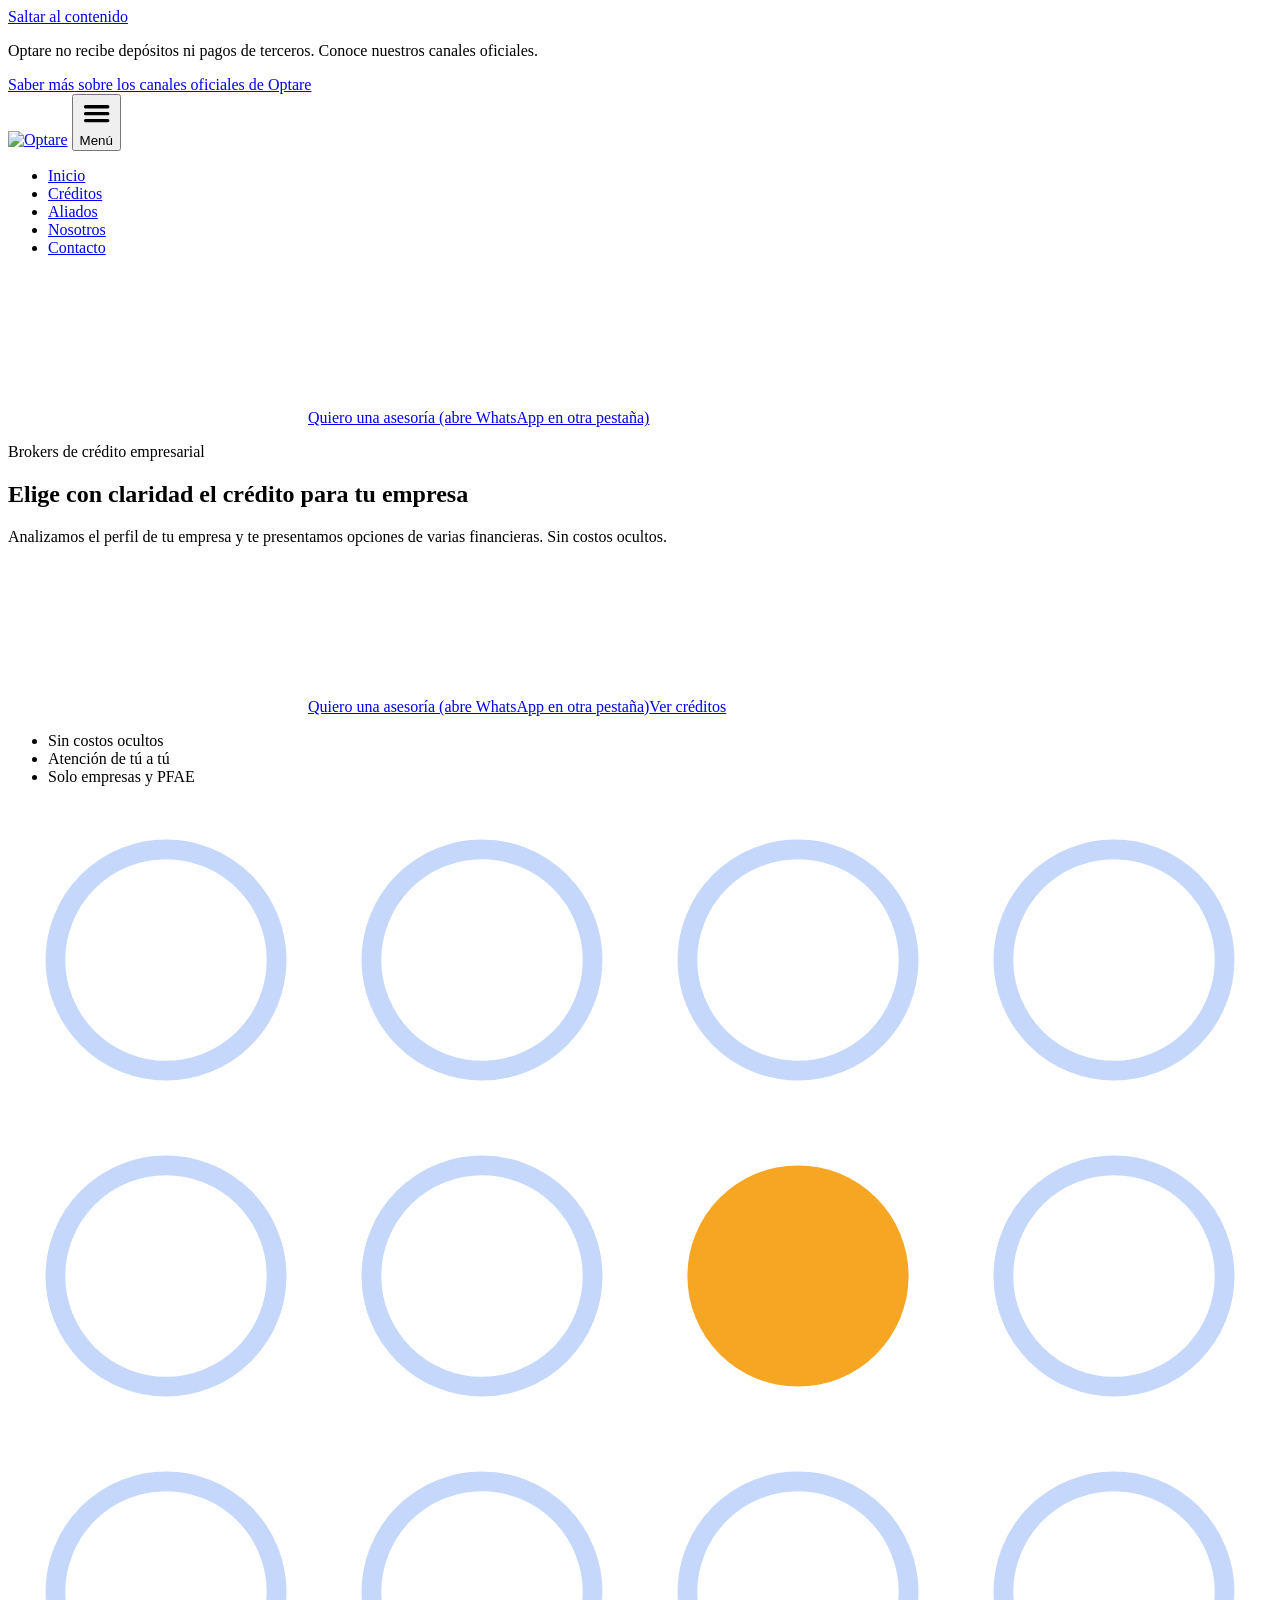
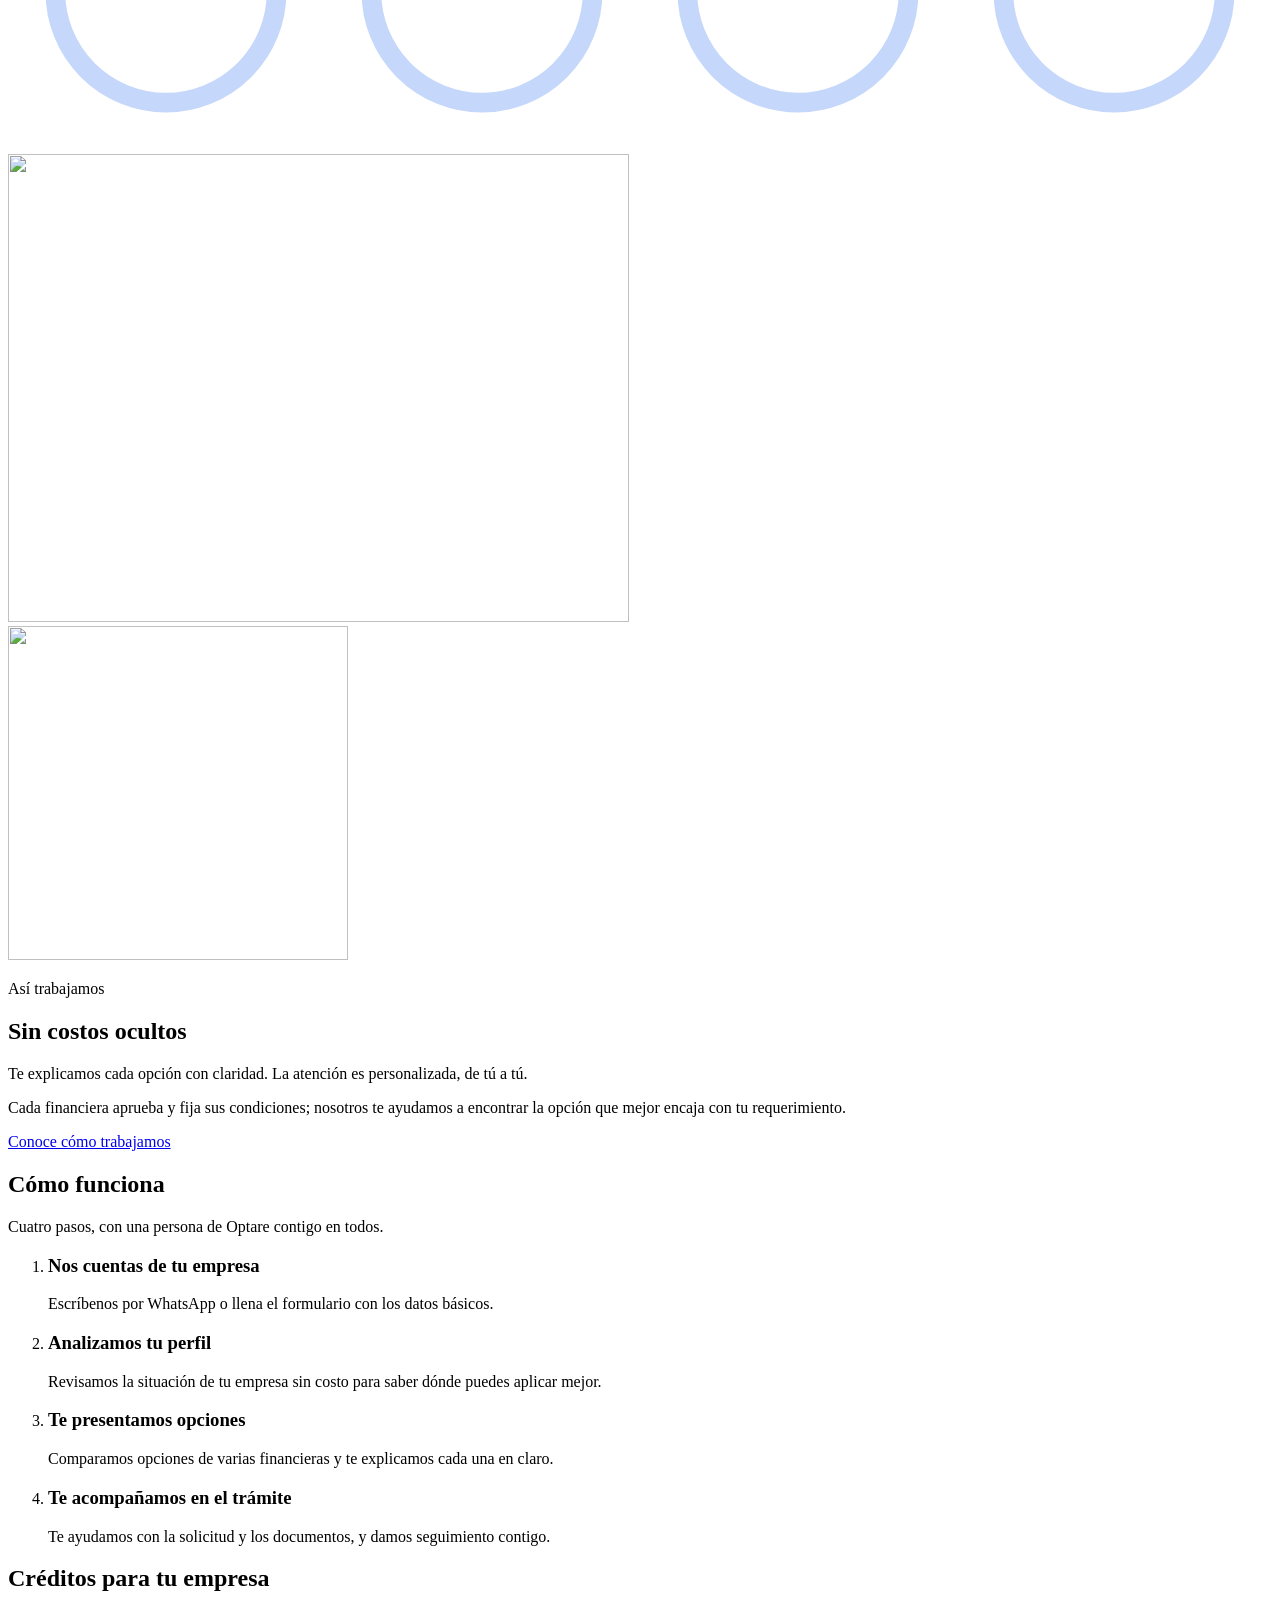
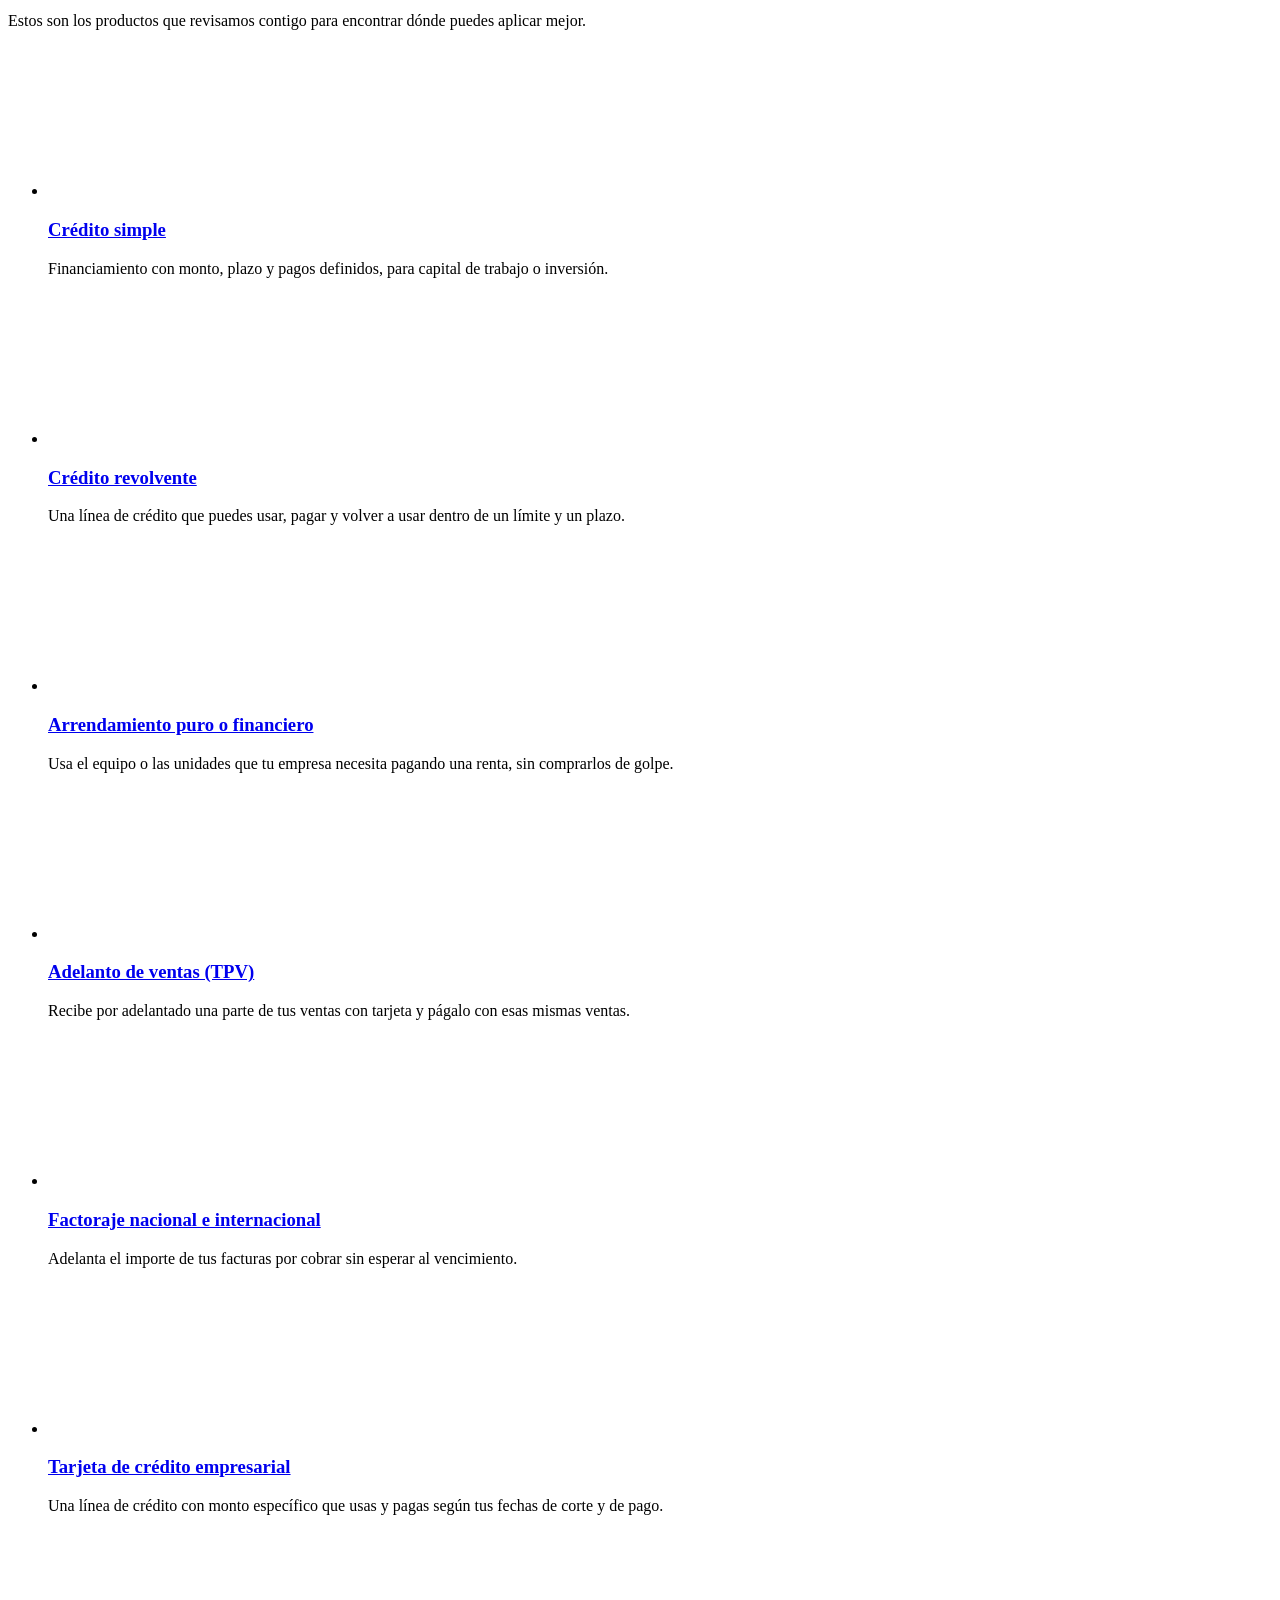
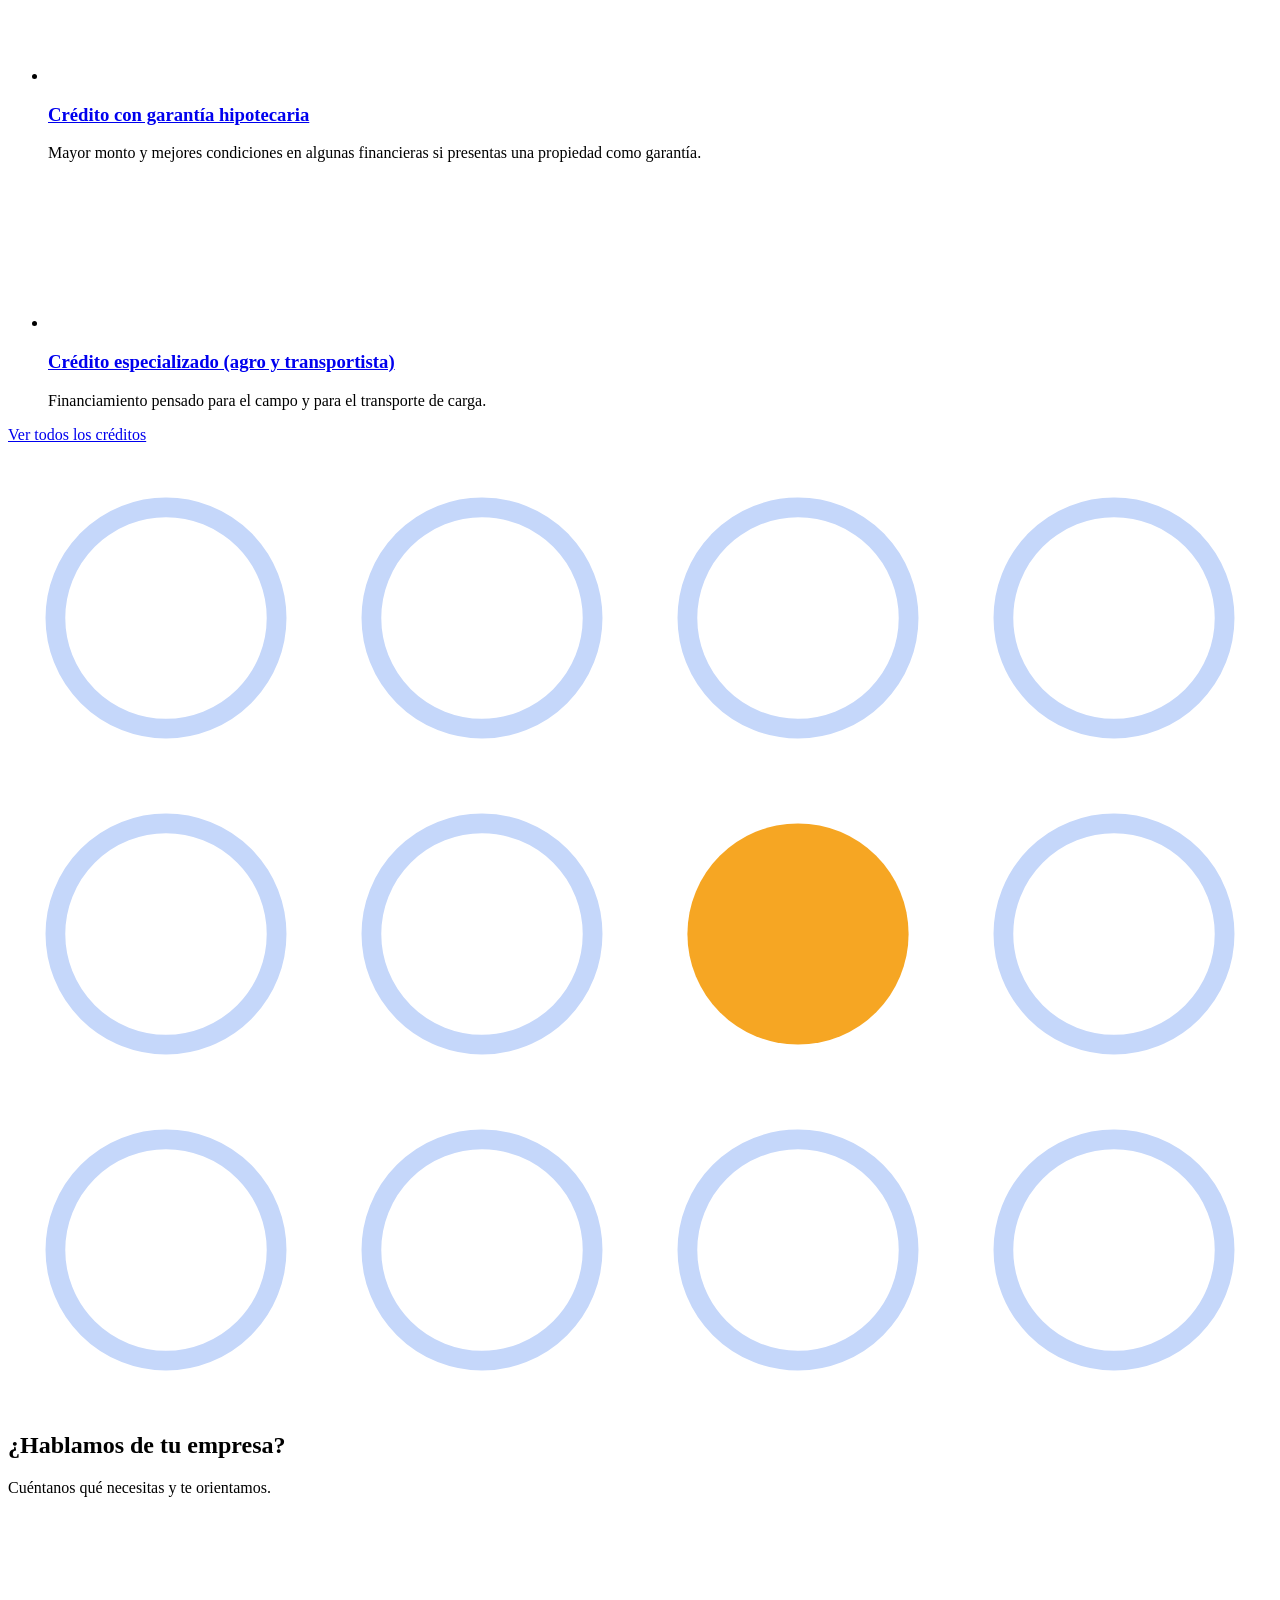
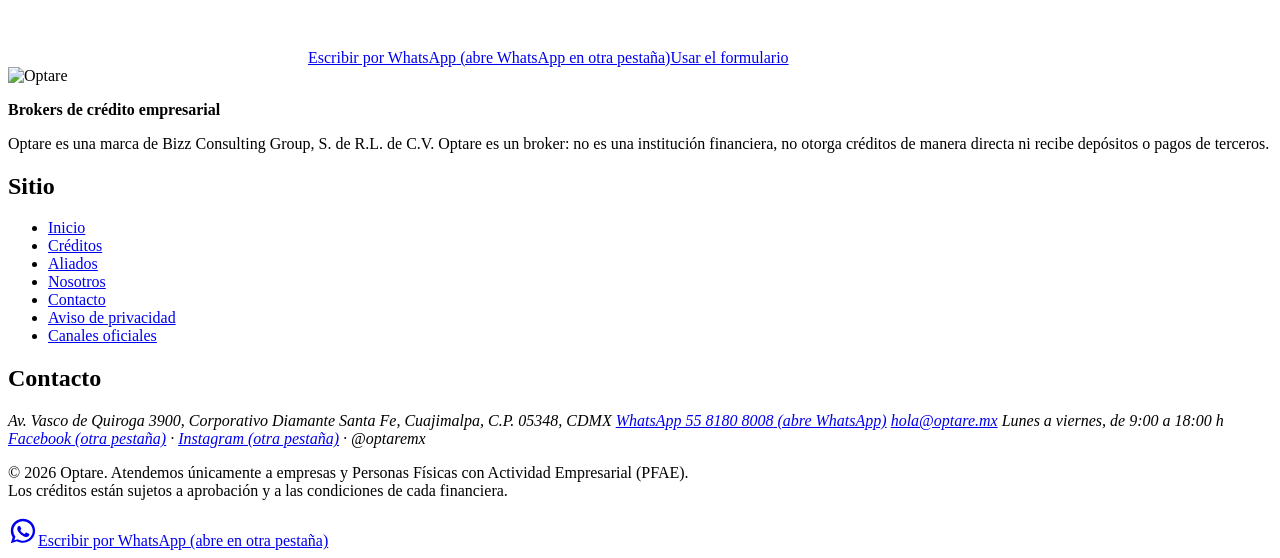
==== commit f020ee21: "Demo: botón de WhatsApp solo con ícono en círculo ámbar Co-Authored-By: Claude Sonnet 5.5 <noreply@a" ====
--- a/index.html
+++ b/index.html
@@ -1 +1 @@
-<!doctype html> <html lang="es-MX" class="no-js"> <head> <meta charset="utf-8"><meta name="robots" content="noindex,nofollow"> <meta name="viewport" content="width=device-width,initial-scale=1"> <title>Optare | Brokers de crédito empresarial</title> <meta name="description" content="Optare es un broker de crédito empresarial. Analizamos el perfil de tu empresa y te presentamos opciones de financiamiento de varias financieras."> <link rel="canonical" href="https://optare.mx/"> <meta name="theme-color" content="#14295F"> <meta property="og:type" content="website"><meta property="og:locale" content="es_MX"><meta property="og:site_name" content="Optare"> <meta property="og:title" content="Optare | Brokers de crédito empresarial"><meta property="og:description" content="Optare es un broker de crédito empresarial. Analizamos el perfil de tu empresa y te presentamos opciones de financiamiento de varias financieras."> <meta property="og:url" content="https://optare.mx/"><meta property="og:image" content="https://optare.mx/assets/img/og-optare.png"> <meta property="og:image:width" content="1200"><meta property="og:image:height" content="630"><meta property="og:image:alt" content="Optare, brokers de crédito empresarial"> <meta name="twitter:card" content="summary_large_image"> <link rel="icon" href="/optare-demo/favicon.ico" sizes="32x32"><link rel="icon" type="image/png" sizes="192x192" href="/optare-demo/favicon-192.png"> <link rel="apple-touch-icon" href="/optare-demo/apple-touch-icon.png"><link rel="manifest" href="/optare-demo/site.webmanifest"> <link rel="preload" href="/optare-demo/assets/fonts/poppins-400.woff2" as="font" type="font/woff2" crossorigin> <link rel="preload" href="/optare-demo/assets/fonts/poppins-500.woff2" as="font" type="font/woff2" crossorigin> <link rel="preload" href="/optare-demo/assets/fonts/poppins-600.woff2" as="font" type="font/woff2" crossorigin> <link rel="stylesheet" href="/optare-demo/assets/estilos.de217702.css"> <script type="application/ld+json">{"@context":"https://schema.org","@type":"ProfessionalService","name":"Optare","legalName":"Bizz Consulting Group, S. de R.L. de C.V.","description":"Broker de crédito empresarial. Analizamos el perfil de tu empresa y te presentamos opciones de financiamiento de varias financieras.","url":"https://optare.mx/","logo":"https://optare.mx/assets/img/og-optare.png","image":"https://optare.mx/assets/img/og-optare.png","email":"hola@optare.mx","telephone":"+52 55 8180 8008","areaServed":"MX","address":{"@type":"PostalAddress","streetAddress":"Av. Vasco de Quiroga 3900, Corporativo Diamante Santa Fe","addressLocality":"Cuajimalpa","addressRegion":"CDMX","postalCode":"05348","addressCountry":"MX"},"openingHours":"Mo-Fr 09:00-18:00","sameAs":["https://www.facebook.com/optaremx","https://www.instagram.com/optaremx/"]}</script></head> <body> <a class="skip-link" href="#contenido">Saltar al contenido</a> <div class="topbar_component" role="region" aria-label="Aviso antifraude"><div class="padding-global"><div class="container-large topbar_container"><p>Optare no recibe depósitos ni pagos de terceros. Conoce nuestros canales oficiales.</p><a href="/optare-demo/contacto/#canales-oficiales" data-abrir-aviso>Saber más<span class="sr-only"> sobre los canales oficiales de Optare</span></a></div></div></div> <header class="navbar_component"><div class="padding-global"><div class="container-large navbar_container"> <a class="navbar_brand" href="/optare-demo/" aria-label="Optare, ir al inicio"><img src="/optare-demo/assets/img/optare.svg" alt="Optare" width="120" height="59"></a> <button class="navbar_menu-button" type="button" aria-expanded="false" aria-controls="menu"><svg viewBox="0 0 24 24" fill="none" stroke="currentColor" stroke-width="2.4" stroke-linecap="round" aria-hidden="true" focusable="false"><path d="M4 7h16M4 12h16M4 17h16"/></svg><span>Menú</span></button> <nav class="navbar_menu" id="menu" aria-label="Principal"><ul><li><a class="navbar_link" href="/optare-demo/" aria-current="page">Inicio</a></li><li><a class="navbar_link" href="/optare-demo/creditos/">Créditos</a></li><li><a class="navbar_link" href="/optare-demo/aliados/">Aliados</a></li><li><a class="navbar_link" href="/optare-demo/nosotros/">Nosotros</a></li><li><a class="navbar_link" href="/optare-demo/contacto/">Contacto</a></li></ul><a class="button is-primary" href="https://wa.me/525581808008?text=Hola%2C%20quiero%20una%20asesor%C3%ADa%20de%20cr%C3%A9dito%20para%20mi%20empresa." target="_blank" rel="noopener"><svg class="" aria-hidden="true" focusable="false"><use href="/optare-demo/assets/icons/iconos.svg#chat-btn"></use></svg><span>Quiero una asesoría<span class="sr-only"> (abre WhatsApp en otra pestaña)</span></span></a></nav> </div></div></header> <main id="contenido" tabindex="-1"> <section class="section_hero" aria-labelledby="h1"><div class="padding-global"><div class="container-large split_layout"> <div><p class="text-style-eyebrow">Brokers de crédito empresarial</p> <h1 class="heading-style-h1" id="h1">Elige con claridad el crédito para tu empresa</h1> <p class="text-size-large max-width-medium">Analizamos el perfil de tu empresa y te presentamos opciones de varias financieras. Sin costos ocultos.</p> <div class="button-group"><a class="button is-primary" href="https://wa.me/525581808008?text=Hola%2C%20quiero%20una%20asesor%C3%ADa%20de%20cr%C3%A9dito%20para%20mi%20empresa." target="_blank" rel="noopener"><svg class="" aria-hidden="true" focusable="false"><use href="/optare-demo/assets/icons/iconos.svg#chat-btn"></use></svg><span>Quiero una asesoría<span class="sr-only"> (abre WhatsApp en otra pestaña)</span></span></a><a class="button is-outline" href="/optare-demo/creditos/">Ver créditos</a></div> <ul class="chips_list"><li class="chips_item">Sin costos ocultos</li><li class="chips_item">Atención de tú a tú</li><li class="chips_item">Solo empresas y PFAE</li></ul></div> <div class="art_wrapper"><svg class="art_rings" viewBox="0 0 320 240" fill="none" stroke="#C5D7FA" stroke-width="5" aria-hidden="true" focusable="false"><circle cx="40" cy="40" r="28"/><circle cx="120" cy="40" r="28"/><circle cx="200" cy="40" r="28"/><circle cx="280" cy="40" r="28"/><circle cx="40" cy="120" r="28"/><circle cx="120" cy="120" r="28"/><circle cx="200" cy="120" r="28" fill="#F6A623" stroke="none"/><circle cx="280" cy="120" r="28"/><circle cx="40" cy="200" r="28"/><circle cx="120" cy="200" r="28"/><circle cx="200" cy="200" r="28"/><circle cx="280" cy="200" r="28"/></svg><img src="/optare-demo/assets/img/hero.svg" alt="" width="621" height="468" fetchpriority="high" decoding="async"></div> </div></div></section> <section class="padding-section-medium" aria-labelledby="claridad-t"><div class="padding-global"><div class="container-large split_layout is-reverse"> <div class="split_media" data-reveal><img src="/optare-demo/assets/img/claridad.svg" alt="" width="340" height="334" loading="lazy" decoding="async"></div> <div><p class="text-style-eyebrow">Así trabajamos</p><h2 class="heading-style-h2" data-reveal id="claridad-t">Sin costos ocultos</h2> <p class="text-size-large max-width-medium" data-reveal>Te explicamos cada opción con claridad. La atención es personalizada, de tú a tú.</p> <p>Cada financiera aprueba y fija sus condiciones; nosotros te ayudamos a encontrar la opción que mejor encaja con tu requerimiento.</p> <a class="button is-outline" href="/optare-demo/nosotros/">Conoce cómo trabajamos</a></div></div></div></section> <section class="padding-section-medium background-color-mist" aria-labelledby="como-t"><div class="padding-global"><div class="container-large"> <h2 class="heading-style-h2" data-reveal id="como-t">Cómo funciona</h2><p class="text-size-large max-width-medium" data-reveal>Cuatro pasos, con una persona de Optare contigo en todos.</p><ol class="steps_list"><li class="steps_item" data-reveal><h3 class="heading-style-h3">Nos cuentas de tu empresa</h3><p>Escríbenos por WhatsApp o llena el formulario con los datos básicos.</p></li><li class="steps_item" data-reveal><h3 class="heading-style-h3">Analizamos tu perfil</h3><p>Revisamos la situación de tu empresa sin costo para saber dónde puedes aplicar mejor.</p></li><li class="steps_item" data-reveal><h3 class="heading-style-h3">Te presentamos opciones</h3><p>Comparamos opciones de varias financieras y te explicamos cada una en claro.</p></li><li class="steps_item" data-reveal><h3 class="heading-style-h3">Te acompañamos en el trámite</h3><p>Te ayudamos con la solicitud y los documentos, y damos seguimiento contigo.</p></li></ol></div></div></section> <section class="padding-section-medium" aria-labelledby="cred-t"><div class="padding-global"><div class="container-large"> <h2 class="heading-style-h2" data-reveal id="cred-t">Créditos para tu empresa</h2> <p class="text-size-large max-width-medium" data-reveal>Estos son los productos que revisamos contigo para encontrar dónde puedes aplicar mejor.</p> <ul class="cards_list"><li class="cards_item" data-reveal><svg class="icon-1x1-large" aria-hidden="true" focusable="false"><use href="/optare-demo/assets/icons/iconos.svg#simple"></use></svg><h3 class="heading-style-h3"><a href="/optare-demo/creditos/#simple">Crédito simple</a></h3><p>Financiamiento con monto, plazo y pagos definidos, para capital de trabajo o inversión.</p></li><li class="cards_item" data-reveal><svg class="icon-1x1-large" aria-hidden="true" focusable="false"><use href="/optare-demo/assets/icons/iconos.svg#revolvente"></use></svg><h3 class="heading-style-h3"><a href="/optare-demo/creditos/#revolvente">Crédito revolvente</a></h3><p>Una línea de crédito que puedes usar, pagar y volver a usar dentro de un límite y un plazo.</p></li><li class="cards_item" data-reveal><svg class="icon-1x1-large" aria-hidden="true" focusable="false"><use href="/optare-demo/assets/icons/iconos.svg#arrendamiento"></use></svg><h3 class="heading-style-h3"><a href="/optare-demo/creditos/#arrendamiento">Arrendamiento puro o financiero</a></h3><p>Usa el equipo o las unidades que tu empresa necesita pagando una renta, sin comprarlos de golpe.</p></li><li class="cards_item" data-reveal><svg class="icon-1x1-large" aria-hidden="true" focusable="false"><use href="/optare-demo/assets/icons/iconos.svg#tpv"></use></svg><h3 class="heading-style-h3"><a href="/optare-demo/creditos/#tpv">Adelanto de ventas (TPV)</a></h3><p>Recibe por adelantado una parte de tus ventas con tarjeta y págalo con esas mismas ventas.</p></li><li class="cards_item" data-reveal><svg class="icon-1x1-large" aria-hidden="true" focusable="false"><use href="/optare-demo/assets/icons/iconos.svg#factoraje"></use></svg><h3 class="heading-style-h3"><a href="/optare-demo/creditos/#factoraje">Factoraje nacional e internacional</a></h3><p>Adelanta el importe de tus facturas por cobrar sin esperar al vencimiento.</p></li><li class="cards_item" data-reveal><svg class="icon-1x1-large" aria-hidden="true" focusable="false"><use href="/optare-demo/assets/icons/iconos.svg#tarjeta"></use></svg><h3 class="heading-style-h3"><a href="/optare-demo/creditos/#tarjeta">Tarjeta de crédito empresarial</a></h3><p>Una línea de crédito con monto específico que usas y pagas según tus fechas de corte y de pago.</p></li><li class="cards_item" data-reveal><svg class="icon-1x1-large" aria-hidden="true" focusable="false"><use href="/optare-demo/assets/icons/iconos.svg#hipoteca"></use></svg><h3 class="heading-style-h3"><a href="/optare-demo/creditos/#hipoteca">Crédito con garantía hipotecaria</a></h3><p>Mayor monto y mejores condiciones en algunas financieras si presentas una propiedad como garantía.</p></li><li class="cards_item" data-reveal><svg class="icon-1x1-large" aria-hidden="true" focusable="false"><use href="/optare-demo/assets/icons/iconos.svg#agro"></use></svg><h3 class="heading-style-h3"><a href="/optare-demo/creditos/#agro">Crédito especializado (agro y transportista)</a></h3><p>Financiamiento pensado para el campo y para el transporte de carga.</p></li></ul> <p class="text-align-center"><a class="button is-primary" href="/optare-demo/creditos/">Ver todos los créditos</a></p></div></div></section> <section class="padding-section-medium section_cta theme-dark" aria-labelledby="cta-t"><svg class="art_rings" viewBox="0 0 320 240" fill="none" stroke="#C5D7FA" stroke-width="5" aria-hidden="true" focusable="false"><circle cx="40" cy="40" r="28"/><circle cx="120" cy="40" r="28"/><circle cx="200" cy="40" r="28"/><circle cx="280" cy="40" r="28"/><circle cx="40" cy="120" r="28"/><circle cx="120" cy="120" r="28"/><circle cx="200" cy="120" r="28" fill="#F6A623" stroke="none"/><circle cx="280" cy="120" r="28"/><circle cx="40" cy="200" r="28"/><circle cx="120" cy="200" r="28"/><circle cx="200" cy="200" r="28"/><circle cx="280" cy="200" r="28"/></svg><div class="padding-global"><div class="container-large"> <h2 class="heading-style-h2" data-reveal id="cta-t">¿Hablamos de tu empresa?</h2><p>Cuéntanos qué necesitas y te orientamos.</p> <div class="button-group"><a class="button is-primary" href="https://wa.me/525581808008?text=Hola%2C%20quiero%20una%20asesor%C3%ADa%20de%20cr%C3%A9dito%20para%20mi%20empresa." target="_blank" rel="noopener"><svg class="" aria-hidden="true" focusable="false"><use href="/optare-demo/assets/icons/iconos.svg#chat-btn"></use></svg><span>Escribir por WhatsApp<span class="sr-only"> (abre WhatsApp en otra pestaña)</span></span></a><a class="button is-outline" href="/optare-demo/contacto/">Usar el formulario</a></div></div></div></section> </main> <footer class="footer_component theme-dark"><div class="padding-global"><div class="container-large"><div class="footer_layout"> <div class="footer_brand"><img src="/optare-demo/assets/img/optare-reverso.svg" alt="Optare" width="136" height="67" loading="lazy"> <p><strong>Brokers de crédito empresarial</strong></p> <p>Optare es una marca de Bizz Consulting Group, S. de R.L. de C.V. Optare es un broker: no es una institución financiera, no otorga créditos de manera directa ni recibe depósitos o pagos de terceros.</p></div> <nav aria-label="Pie de página"><h2 class="heading-style-h2">Sitio</h2><ul><li><a href="/optare-demo/">Inicio</a></li><li><a href="/optare-demo/creditos/">Créditos</a></li><li><a href="/optare-demo/aliados/">Aliados</a></li><li><a href="/optare-demo/nosotros/">Nosotros</a></li><li><a href="/optare-demo/contacto/">Contacto</a></li><li><a href="/optare-demo/aviso/">Aviso de privacidad</a></li><li><a href="/optare-demo/contacto/#canales-oficiales">Canales oficiales</a></li></ul></nav> <div><h2 class="heading-style-h2">Contacto</h2><address><span>Av. Vasco de Quiroga 3900, Corporativo Diamante Santa Fe, Cuajimalpa, C.P. 05348, CDMX</span> <a href="https://wa.me/525581808008?text=Hola%2C%20quiero%20una%20asesor%C3%ADa%20de%20cr%C3%A9dito%20para%20mi%20empresa." target="_blank" rel="noopener">WhatsApp 55 8180 8008<span class="sr-only"> (abre WhatsApp)</span></a> <a href="mailto:hola@optare.mx">hola@optare.mx</a> <span>Lunes a viernes, de 9:00 a 18:00 h</span> <span><a href="https://www.facebook.com/optaremx" target="_blank" rel="noopener">Facebook<span class="sr-only"> (otra pestaña)</span></a> · <a href="https://www.instagram.com/optaremx/" target="_blank" rel="noopener">Instagram<span class="sr-only"> (otra pestaña)</span></a> · @optaremx</span></address></div> </div><p class="footer_legal">© 2026 Optare. Atendemos únicamente a empresas y Personas Físicas con Actividad Empresarial (PFAE).<br>Los créditos están sujetos a aprobación y a las condiciones de cada financiera.</p></div></div></footer> <dialog id="aviso-fraude" aria-labelledby="aviso-titulo"><div class="dialog_content"> <div class="dialog_header"><img src="/optare-demo/assets/img/antifraude.svg" alt="" width="340" height="289" loading="lazy" decoding="async"><h2 class="heading-style-h2" id="aviso-titulo">Aviso importante</h2></div> <p>Para cuidar a nuestros clientes, te recordamos que:</p> <ul><li>Optare no recibe depósitos ni pagos de terceros. Si alguien te los pide a nombre de Optare, repórtalo.</li> <li>Atendemos únicamente a empresas y Personas Físicas con Actividad Empresarial (PFAE).</li> <li>Verifica siempre que el contacto sea de un canal oficial.</li></ul> <div class="dialog_channels"><p>Canales oficiales</p><ul class=""><li>Sitio web: <strong>optare.mx</strong></li><li>WhatsApp: <a href="https://wa.me/525581808008?text=Hola%2C%20quiero%20una%20asesor%C3%ADa%20de%20cr%C3%A9dito%20para%20mi%20empresa." target="_blank" rel="noopener">55 8180 8008<span class="sr-only"> (abre WhatsApp)</span></a></li><li>Correo: <a href="mailto:hola@optare.mx">hola@optare.mx</a></li><li>Facebook e Instagram: <a href="https://www.facebook.com/optaremx" target="_blank" rel="noopener">@optaremx<span class="sr-only"> en Facebook (otra pestaña)</span></a></li><li>Reportar un intento de fraude: <a href="mailto:hola@optare.mx">hola@optare.mx</a></li></ul></div> <div class="button-group"><button class="button is-primary" type="button" data-cerrar autofocus>Entendido</button> <a class="button is-outline" href="/optare-demo/contacto/#canales-oficiales">Más información<span class="sr-only"> sobre los canales oficiales</span></a></div></div></dialog> <a class="wa-float_button" href="https://wa.me/525581808008?text=Hola%2C%20quiero%20una%20asesor%C3%ADa%20de%20cr%C3%A9dito%20para%20mi%20empresa." target="_blank" rel="noopener"><svg class="wa-float_icon" viewBox="0 0 32 32" aria-hidden="true" focusable="false" width="30" height="30"><path fill="currentColor" d="M16 3C8.8 3 3 8.7 3 15.8c0 2.5.7 4.8 2 6.8L3 29l6.6-2c1.9 1 4 1.6 6.3 1.6 7.2 0 13-5.7 13-12.8S23.1 3 16 3zm0 23.300c-2 0-3.900-.6-5.500-1.600l-3.800 1.100 1.200-3.700A10.300 10.300 0 0 1 5.600 15.800C5.600 10.100 10.300 5.500 16 5.500s10.400 4.600 10.400 10.300S21.700 26.300 16 26.300zm5.700-7.700c-.3-.2-1.800-.9-2.100-1-.3-.1-.5-.2-.7.200-.2.300-.8 1-.9 1.200-.2.200-.3.200-.6.100-.3-.2-1.300-.5-2.500-1.500-.9-.8-1.500-1.800-1.700-2.100-.2-.3 0-.5.100-.6l.5-.5c.1-.2.200-.3.300-.5.100-.2.100-.4 0-.5l-1-2.300c-.2-.6-.5-.5-.7-.5h-.6c-.2 0-.5.100-.8.400-.3.300-1.100 1.100-1.100 2.600s1.100 3 1.300 3.200c.2.200 2.200 3.400 5.400 4.700 3.200 1.300 3.200.9 3.800.8.600-.1 1.800-.7 2.100-1.500.3-.7.300-1.300.2-1.500-.1-.2-.3-.3-.6-.4z"/></svg><span class="wa-float_label">WhatsApp</span><span class="sr-only"> (abre WhatsApp en otra pestaña)</span></a> <script src="/optare-demo/assets/sitio.373eb858.js" defer></script> </body> </html> +<!doctype html> <html lang="es-MX" class="no-js"> <head> <meta charset="utf-8"><meta name="robots" content="noindex,nofollow"> <meta name="viewport" content="width=device-width,initial-scale=1"> <title>Optare | Brokers de crédito empresarial</title> <meta name="description" content="Optare es un broker de crédito empresarial. Analizamos el perfil de tu empresa y te presentamos opciones de financiamiento de varias financieras."> <link rel="canonical" href="https://optare.mx/"> <meta name="theme-color" content="#14295F"> <meta property="og:type" content="website"><meta property="og:locale" content="es_MX"><meta property="og:site_name" content="Optare"> <meta property="og:title" content="Optare | Brokers de crédito empresarial"><meta property="og:description" content="Optare es un broker de crédito empresarial. Analizamos el perfil de tu empresa y te presentamos opciones de financiamiento de varias financieras."> <meta property="og:url" content="https://optare.mx/"><meta property="og:image" content="https://optare.mx/assets/img/og-optare.png"> <meta property="og:image:width" content="1200"><meta property="og:image:height" content="630"><meta property="og:image:alt" content="Optare, brokers de crédito empresarial"> <meta name="twitter:card" content="summary_large_image"> <link rel="icon" href="/optare-demo/favicon.ico" sizes="32x32"><link rel="icon" type="image/png" sizes="192x192" href="/optare-demo/favicon-192.png"> <link rel="apple-touch-icon" href="/optare-demo/apple-touch-icon.png"><link rel="manifest" href="/optare-demo/site.webmanifest"> <link rel="preload" href="/optare-demo/assets/fonts/poppins-400.woff2" as="font" type="font/woff2" crossorigin> <link rel="preload" href="/optare-demo/assets/fonts/poppins-500.woff2" as="font" type="font/woff2" crossorigin> <link rel="preload" href="/optare-demo/assets/fonts/poppins-600.woff2" as="font" type="font/woff2" crossorigin> <link rel="stylesheet" href="/optare-demo/assets/estilos.51cc091b.css"> <script type="application/ld+json">{"@context":"https://schema.org","@type":"ProfessionalService","name":"Optare","legalName":"Bizz Consulting Group, S. de R.L. de C.V.","description":"Broker de crédito empresarial. Analizamos el perfil de tu empresa y te presentamos opciones de financiamiento de varias financieras.","url":"https://optare.mx/","logo":"https://optare.mx/assets/img/og-optare.png","image":"https://optare.mx/assets/img/og-optare.png","email":"hola@optare.mx","telephone":"+52 55 8180 8008","areaServed":"MX","address":{"@type":"PostalAddress","streetAddress":"Av. Vasco de Quiroga 3900, Corporativo Diamante Santa Fe","addressLocality":"Cuajimalpa","addressRegion":"CDMX","postalCode":"05348","addressCountry":"MX"},"openingHours":"Mo-Fr 09:00-18:00","sameAs":["https://www.facebook.com/optaremx","https://www.instagram.com/optaremx/"]}</script></head> <body> <a class="skip-link" href="#contenido">Saltar al contenido</a> <div class="topbar_component" role="region" aria-label="Aviso antifraude"><div class="padding-global"><div class="container-large topbar_container"><p>Optare no recibe depósitos ni pagos de terceros. Conoce nuestros canales oficiales.</p><a href="/optare-demo/contacto/#canales-oficiales" data-abrir-aviso>Saber más<span class="sr-only"> sobre los canales oficiales de Optare</span></a></div></div></div> <header class="navbar_component"><div class="padding-global"><div class="container-large navbar_container"> <a class="navbar_brand" href="/optare-demo/" aria-label="Optare, ir al inicio"><img src="/optare-demo/assets/img/optare.svg" alt="Optare" width="120" height="59"></a> <button class="navbar_menu-button" type="button" aria-expanded="false" aria-controls="menu"><svg viewBox="0 0 24 24" fill="none" stroke="currentColor" stroke-width="2.4" stroke-linecap="round" aria-hidden="true" focusable="false"><path d="M4 7h16M4 12h16M4 17h16"/></svg><span>Menú</span></button> <nav class="navbar_menu" id="menu" aria-label="Principal"><ul><li><a class="navbar_link" href="/optare-demo/" aria-current="page">Inicio</a></li><li><a class="navbar_link" href="/optare-demo/creditos/">Créditos</a></li><li><a class="navbar_link" href="/optare-demo/aliados/">Aliados</a></li><li><a class="navbar_link" href="/optare-demo/nosotros/">Nosotros</a></li><li><a class="navbar_link" href="/optare-demo/contacto/">Contacto</a></li></ul><a class="button is-primary" href="https://wa.me/525581808008?text=Hola%2C%20quiero%20una%20asesor%C3%ADa%20de%20cr%C3%A9dito%20para%20mi%20empresa." target="_blank" rel="noopener"><svg class="" aria-hidden="true" focusable="false"><use href="/optare-demo/assets/icons/iconos.svg#chat-btn"></use></svg><span>Quiero una asesoría<span class="sr-only"> (abre WhatsApp en otra pestaña)</span></span></a></nav> </div></div></header> <main id="contenido" tabindex="-1"> <section class="section_hero" aria-labelledby="h1"><div class="padding-global"><div class="container-large split_layout"> <div><p class="text-style-eyebrow">Brokers de crédito empresarial</p> <h1 class="heading-style-h1" id="h1">Elige con claridad el crédito para tu empresa</h1> <p class="text-size-large max-width-medium">Analizamos el perfil de tu empresa y te presentamos opciones de varias financieras. Sin costos ocultos.</p> <div class="button-group"><a class="button is-primary" href="https://wa.me/525581808008?text=Hola%2C%20quiero%20una%20asesor%C3%ADa%20de%20cr%C3%A9dito%20para%20mi%20empresa." target="_blank" rel="noopener"><svg class="" aria-hidden="true" focusable="false"><use href="/optare-demo/assets/icons/iconos.svg#chat-btn"></use></svg><span>Quiero una asesoría<span class="sr-only"> (abre WhatsApp en otra pestaña)</span></span></a><a class="button is-outline" href="/optare-demo/creditos/">Ver créditos</a></div> <ul class="chips_list"><li class="chips_item">Sin costos ocultos</li><li class="chips_item">Atención de tú a tú</li><li class="chips_item">Solo empresas y PFAE</li></ul></div> <div class="art_wrapper"><svg class="art_rings" viewBox="0 0 320 240" fill="none" stroke="#C5D7FA" stroke-width="5" aria-hidden="true" focusable="false"><circle cx="40" cy="40" r="28"/><circle cx="120" cy="40" r="28"/><circle cx="200" cy="40" r="28"/><circle cx="280" cy="40" r="28"/><circle cx="40" cy="120" r="28"/><circle cx="120" cy="120" r="28"/><circle cx="200" cy="120" r="28" fill="#F6A623" stroke="none"/><circle cx="280" cy="120" r="28"/><circle cx="40" cy="200" r="28"/><circle cx="120" cy="200" r="28"/><circle cx="200" cy="200" r="28"/><circle cx="280" cy="200" r="28"/></svg><img src="/optare-demo/assets/img/hero.svg" alt="" width="621" height="468" fetchpriority="high" decoding="async"></div> </div></div></section> <section class="padding-section-medium" aria-labelledby="claridad-t"><div class="padding-global"><div class="container-large split_layout is-reverse"> <div class="split_media" data-reveal><img src="/optare-demo/assets/img/claridad.svg" alt="" width="340" height="334" loading="lazy" decoding="async"></div> <div><p class="text-style-eyebrow">Así trabajamos</p><h2 class="heading-style-h2" data-reveal id="claridad-t">Sin costos ocultos</h2> <p class="text-size-large max-width-medium" data-reveal>Te explicamos cada opción con claridad. La atención es personalizada, de tú a tú.</p> <p>Cada financiera aprueba y fija sus condiciones; nosotros te ayudamos a encontrar la opción que mejor encaja con tu requerimiento.</p> <a class="button is-outline" href="/optare-demo/nosotros/">Conoce cómo trabajamos</a></div></div></div></section> <section class="padding-section-medium background-color-mist" aria-labelledby="como-t"><div class="padding-global"><div class="container-large"> <h2 class="heading-style-h2" data-reveal id="como-t">Cómo funciona</h2><p class="text-size-large max-width-medium" data-reveal>Cuatro pasos, con una persona de Optare contigo en todos.</p><ol class="steps_list"><li class="steps_item" data-reveal><h3 class="heading-style-h3">Nos cuentas de tu empresa</h3><p>Escríbenos por WhatsApp o llena el formulario con los datos básicos.</p></li><li class="steps_item" data-reveal><h3 class="heading-style-h3">Analizamos tu perfil</h3><p>Revisamos la situación de tu empresa sin costo para saber dónde puedes aplicar mejor.</p></li><li class="steps_item" data-reveal><h3 class="heading-style-h3">Te presentamos opciones</h3><p>Comparamos opciones de varias financieras y te explicamos cada una en claro.</p></li><li class="steps_item" data-reveal><h3 class="heading-style-h3">Te acompañamos en el trámite</h3><p>Te ayudamos con la solicitud y los documentos, y damos seguimiento contigo.</p></li></ol></div></div></section> <section class="padding-section-medium" aria-labelledby="cred-t"><div class="padding-global"><div class="container-large"> <h2 class="heading-style-h2" data-reveal id="cred-t">Créditos para tu empresa</h2> <p class="text-size-large max-width-medium" data-reveal>Estos son los productos que revisamos contigo para encontrar dónde puedes aplicar mejor.</p> <ul class="cards_list"><li class="cards_item" data-reveal><svg class="icon-1x1-large" aria-hidden="true" focusable="false"><use href="/optare-demo/assets/icons/iconos.svg#simple"></use></svg><h3 class="heading-style-h3"><a href="/optare-demo/creditos/#simple">Crédito simple</a></h3><p>Financiamiento con monto, plazo y pagos definidos, para capital de trabajo o inversión.</p></li><li class="cards_item" data-reveal><svg class="icon-1x1-large" aria-hidden="true" focusable="false"><use href="/optare-demo/assets/icons/iconos.svg#revolvente"></use></svg><h3 class="heading-style-h3"><a href="/optare-demo/creditos/#revolvente">Crédito revolvente</a></h3><p>Una línea de crédito que puedes usar, pagar y volver a usar dentro de un límite y un plazo.</p></li><li class="cards_item" data-reveal><svg class="icon-1x1-large" aria-hidden="true" focusable="false"><use href="/optare-demo/assets/icons/iconos.svg#arrendamiento"></use></svg><h3 class="heading-style-h3"><a href="/optare-demo/creditos/#arrendamiento">Arrendamiento puro o financiero</a></h3><p>Usa el equipo o las unidades que tu empresa necesita pagando una renta, sin comprarlos de golpe.</p></li><li class="cards_item" data-reveal><svg class="icon-1x1-large" aria-hidden="true" focusable="false"><use href="/optare-demo/assets/icons/iconos.svg#tpv"></use></svg><h3 class="heading-style-h3"><a href="/optare-demo/creditos/#tpv">Adelanto de ventas (TPV)</a></h3><p>Recibe por adelantado una parte de tus ventas con tarjeta y págalo con esas mismas ventas.</p></li><li class="cards_item" data-reveal><svg class="icon-1x1-large" aria-hidden="true" focusable="false"><use href="/optare-demo/assets/icons/iconos.svg#factoraje"></use></svg><h3 class="heading-style-h3"><a href="/optare-demo/creditos/#factoraje">Factoraje nacional e internacional</a></h3><p>Adelanta el importe de tus facturas por cobrar sin esperar al vencimiento.</p></li><li class="cards_item" data-reveal><svg class="icon-1x1-large" aria-hidden="true" focusable="false"><use href="/optare-demo/assets/icons/iconos.svg#tarjeta"></use></svg><h3 class="heading-style-h3"><a href="/optare-demo/creditos/#tarjeta">Tarjeta de crédito empresarial</a></h3><p>Una línea de crédito con monto específico que usas y pagas según tus fechas de corte y de pago.</p></li><li class="cards_item" data-reveal><svg class="icon-1x1-large" aria-hidden="true" focusable="false"><use href="/optare-demo/assets/icons/iconos.svg#hipoteca"></use></svg><h3 class="heading-style-h3"><a href="/optare-demo/creditos/#hipoteca">Crédito con garantía hipotecaria</a></h3><p>Mayor monto y mejores condiciones en algunas financieras si presentas una propiedad como garantía.</p></li><li class="cards_item" data-reveal><svg class="icon-1x1-large" aria-hidden="true" focusable="false"><use href="/optare-demo/assets/icons/iconos.svg#agro"></use></svg><h3 class="heading-style-h3"><a href="/optare-demo/creditos/#agro">Crédito especializado (agro y transportista)</a></h3><p>Financiamiento pensado para el campo y para el transporte de carga.</p></li></ul> <p class="text-align-center"><a class="button is-primary" href="/optare-demo/creditos/">Ver todos los créditos</a></p></div></div></section> <section class="padding-section-medium section_cta theme-dark" aria-labelledby="cta-t"><svg class="art_rings" viewBox="0 0 320 240" fill="none" stroke="#C5D7FA" stroke-width="5" aria-hidden="true" focusable="false"><circle cx="40" cy="40" r="28"/><circle cx="120" cy="40" r="28"/><circle cx="200" cy="40" r="28"/><circle cx="280" cy="40" r="28"/><circle cx="40" cy="120" r="28"/><circle cx="120" cy="120" r="28"/><circle cx="200" cy="120" r="28" fill="#F6A623" stroke="none"/><circle cx="280" cy="120" r="28"/><circle cx="40" cy="200" r="28"/><circle cx="120" cy="200" r="28"/><circle cx="200" cy="200" r="28"/><circle cx="280" cy="200" r="28"/></svg><div class="padding-global"><div class="container-large"> <h2 class="heading-style-h2" data-reveal id="cta-t">¿Hablamos de tu empresa?</h2><p>Cuéntanos qué necesitas y te orientamos.</p> <div class="button-group"><a class="button is-primary" href="https://wa.me/525581808008?text=Hola%2C%20quiero%20una%20asesor%C3%ADa%20de%20cr%C3%A9dito%20para%20mi%20empresa." target="_blank" rel="noopener"><svg class="" aria-hidden="true" focusable="false"><use href="/optare-demo/assets/icons/iconos.svg#chat-btn"></use></svg><span>Escribir por WhatsApp<span class="sr-only"> (abre WhatsApp en otra pestaña)</span></span></a><a class="button is-outline" href="/optare-demo/contacto/">Usar el formulario</a></div></div></div></section> </main> <footer class="footer_component theme-dark"><div class="padding-global"><div class="container-large"><div class="footer_layout"> <div class="footer_brand"><img src="/optare-demo/assets/img/optare-reverso.svg" alt="Optare" width="136" height="67" loading="lazy"> <p><strong>Brokers de crédito empresarial</strong></p> <p>Optare es una marca de Bizz Consulting Group, S. de R.L. de C.V. Optare es un broker: no es una institución financiera, no otorga créditos de manera directa ni recibe depósitos o pagos de terceros.</p></div> <nav aria-label="Pie de página"><h2 class="heading-style-h2">Sitio</h2><ul><li><a href="/optare-demo/">Inicio</a></li><li><a href="/optare-demo/creditos/">Créditos</a></li><li><a href="/optare-demo/aliados/">Aliados</a></li><li><a href="/optare-demo/nosotros/">Nosotros</a></li><li><a href="/optare-demo/contacto/">Contacto</a></li><li><a href="/optare-demo/aviso/">Aviso de privacidad</a></li><li><a href="/optare-demo/contacto/#canales-oficiales">Canales oficiales</a></li></ul></nav> <div><h2 class="heading-style-h2">Contacto</h2><address><span>Av. Vasco de Quiroga 3900, Corporativo Diamante Santa Fe, Cuajimalpa, C.P. 05348, CDMX</span> <a href="https://wa.me/525581808008?text=Hola%2C%20quiero%20una%20asesor%C3%ADa%20de%20cr%C3%A9dito%20para%20mi%20empresa." target="_blank" rel="noopener">WhatsApp 55 8180 8008<span class="sr-only"> (abre WhatsApp)</span></a> <a href="mailto:hola@optare.mx">hola@optare.mx</a> <span>Lunes a viernes, de 9:00 a 18:00 h</span> <span><a href="https://www.facebook.com/optaremx" target="_blank" rel="noopener">Facebook<span class="sr-only"> (otra pestaña)</span></a> · <a href="https://www.instagram.com/optaremx/" target="_blank" rel="noopener">Instagram<span class="sr-only"> (otra pestaña)</span></a> · @optaremx</span></address></div> </div><p class="footer_legal">© 2026 Optare. Atendemos únicamente a empresas y Personas Físicas con Actividad Empresarial (PFAE).<br>Los créditos están sujetos a aprobación y a las condiciones de cada financiera.</p></div></div></footer> <dialog id="aviso-fraude" aria-labelledby="aviso-titulo"><div class="dialog_content"> <div class="dialog_header"><img src="/optare-demo/assets/img/antifraude.svg" alt="" width="340" height="289" loading="lazy" decoding="async"><h2 class="heading-style-h2" id="aviso-titulo">Aviso importante</h2></div> <p>Para cuidar a nuestros clientes, te recordamos que:</p> <ul><li>Optare no recibe depósitos ni pagos de terceros. Si alguien te los pide a nombre de Optare, repórtalo.</li> <li>Atendemos únicamente a empresas y Personas Físicas con Actividad Empresarial (PFAE).</li> <li>Verifica siempre que el contacto sea de un canal oficial.</li></ul> <div class="dialog_channels"><p>Canales oficiales</p><ul class=""><li>Sitio web: <strong>optare.mx</strong></li><li>WhatsApp: <a href="https://wa.me/525581808008?text=Hola%2C%20quiero%20una%20asesor%C3%ADa%20de%20cr%C3%A9dito%20para%20mi%20empresa." target="_blank" rel="noopener">55 8180 8008<span class="sr-only"> (abre WhatsApp)</span></a></li><li>Correo: <a href="mailto:hola@optare.mx">hola@optare.mx</a></li><li>Facebook e Instagram: <a href="https://www.facebook.com/optaremx" target="_blank" rel="noopener">@optaremx<span class="sr-only"> en Facebook (otra pestaña)</span></a></li><li>Reportar un intento de fraude: <a href="mailto:hola@optare.mx">hola@optare.mx</a></li></ul></div> <div class="button-group"><button class="button is-primary" type="button" data-cerrar autofocus>Entendido</button> <a class="button is-outline" href="/optare-demo/contacto/#canales-oficiales">Más información<span class="sr-only"> sobre los canales oficiales</span></a></div></div></dialog> <a class="wa-float_button" href="https://wa.me/525581808008?text=Hola%2C%20quiero%20una%20asesor%C3%ADa%20de%20cr%C3%A9dito%20para%20mi%20empresa." target="_blank" rel="noopener"><svg class="wa-float_icon" viewBox="0 0 32 32" aria-hidden="true" focusable="false" width="30" height="30"><path fill="currentColor" d="M16 3C8.8 3 3 8.7 3 15.8c0 2.5.7 4.8 2 6.8L3 29l6.6-2c1.9 1 4 1.6 6.3 1.6 7.2 0 13-5.7 13-12.8S23.1 3 16 3zm0 23.300c-2 0-3.900-.6-5.500-1.600l-3.800 1.100 1.200-3.700A10.300 10.300 0 0 1 5.600 15.800C5.600 10.100 10.300 5.500 16 5.500s10.400 4.600 10.400 10.300S21.700 26.300 16 26.300zm5.700-7.700c-.3-.2-1.800-.9-2.100-1-.3-.1-.5-.2-.7.200-.2.300-.8 1-.9 1.200-.2.200-.3.200-.6.100-.3-.2-1.300-.5-2.500-1.500-.9-.8-1.500-1.800-1.700-2.100-.2-.3 0-.5.100-.6l.5-.5c.1-.2.200-.3.300-.5.100-.2.100-.4 0-.5l-1-2.300c-.2-.6-.5-.5-.7-.5h-.6c-.2 0-.5.100-.8.400-.3.300-1.100 1.100-1.100 2.600s1.100 3 1.300 3.200c.2.200 2.200 3.400 5.400 4.700 3.200 1.300 3.200.9 3.800.8.600-.1 1.800-.7 2.100-1.500.3-.7.300-1.300.2-1.500-.1-.2-.3-.3-.6-.4z"/></svg><span class="sr-only">Escribir por WhatsApp (abre en otra pestaña)</span></a> <script src="/optare-demo/assets/sitio.373eb858.js" defer></script> </body> </html> 
